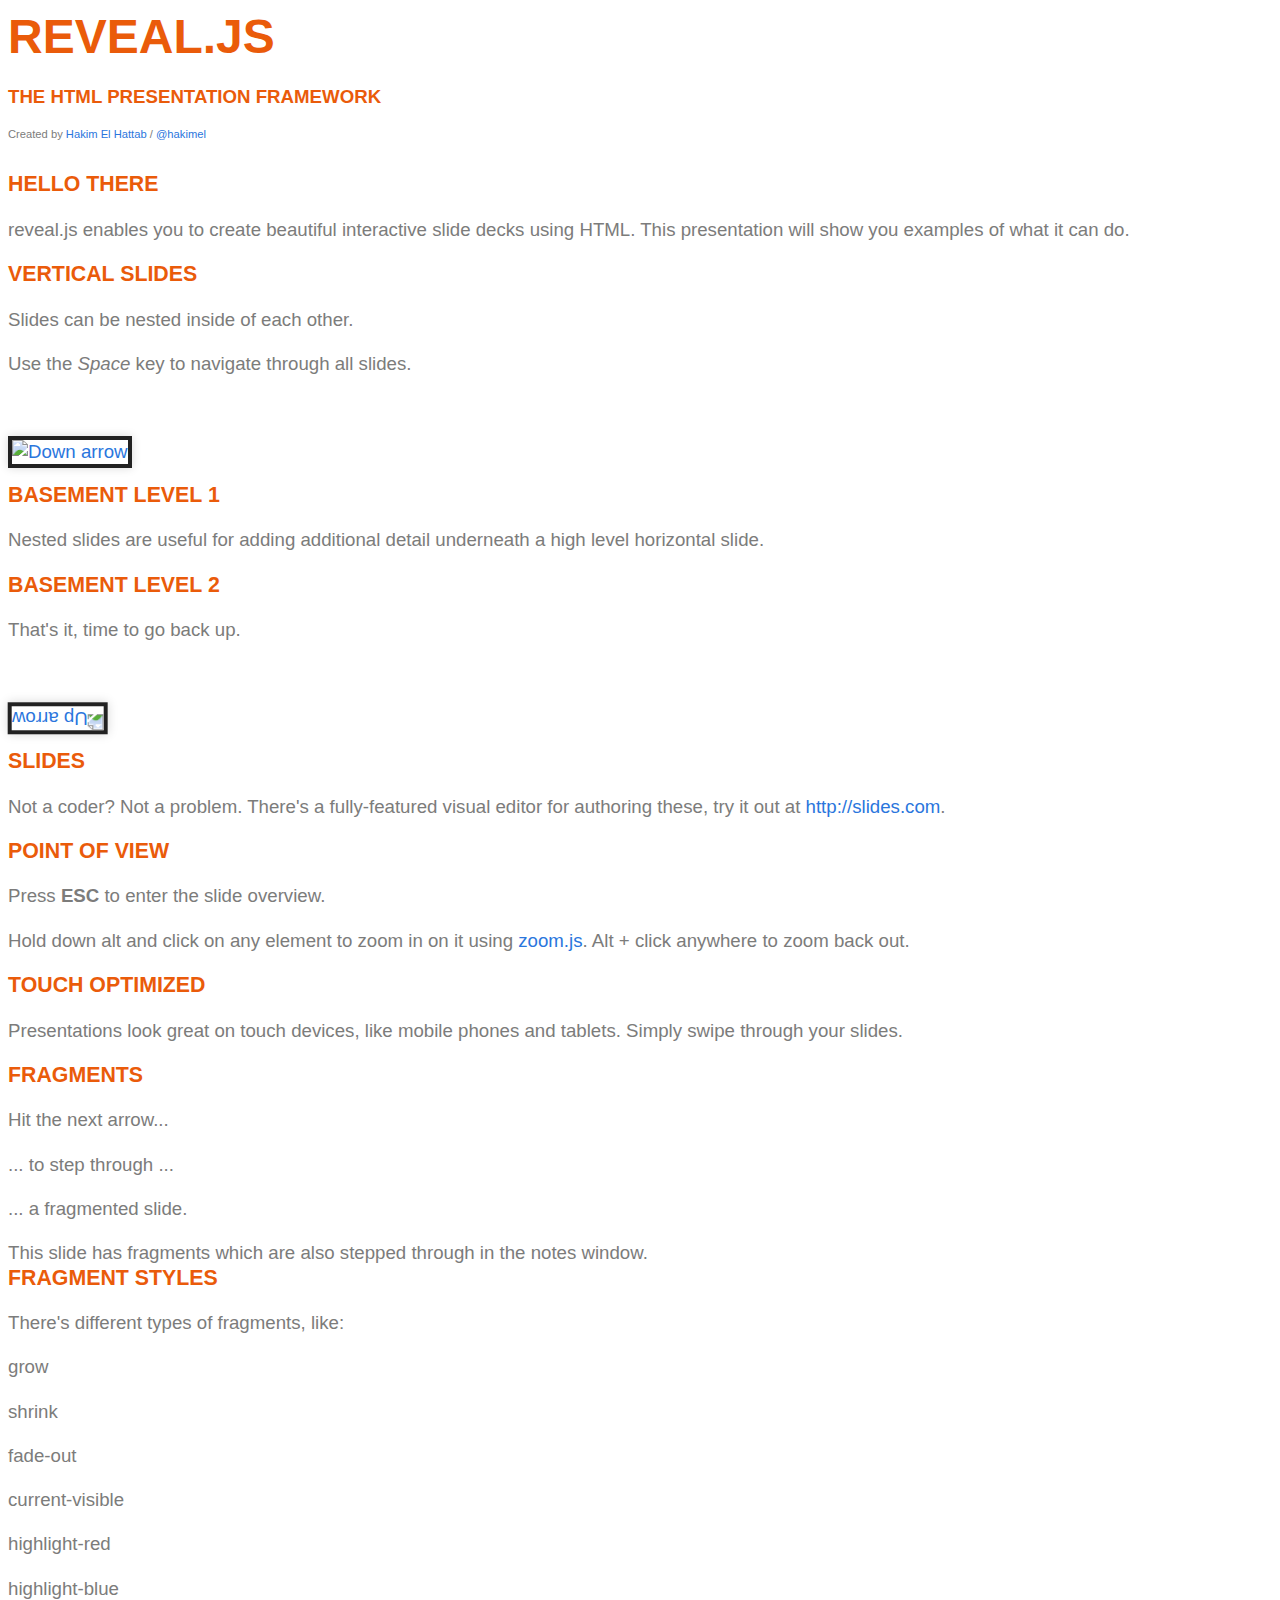
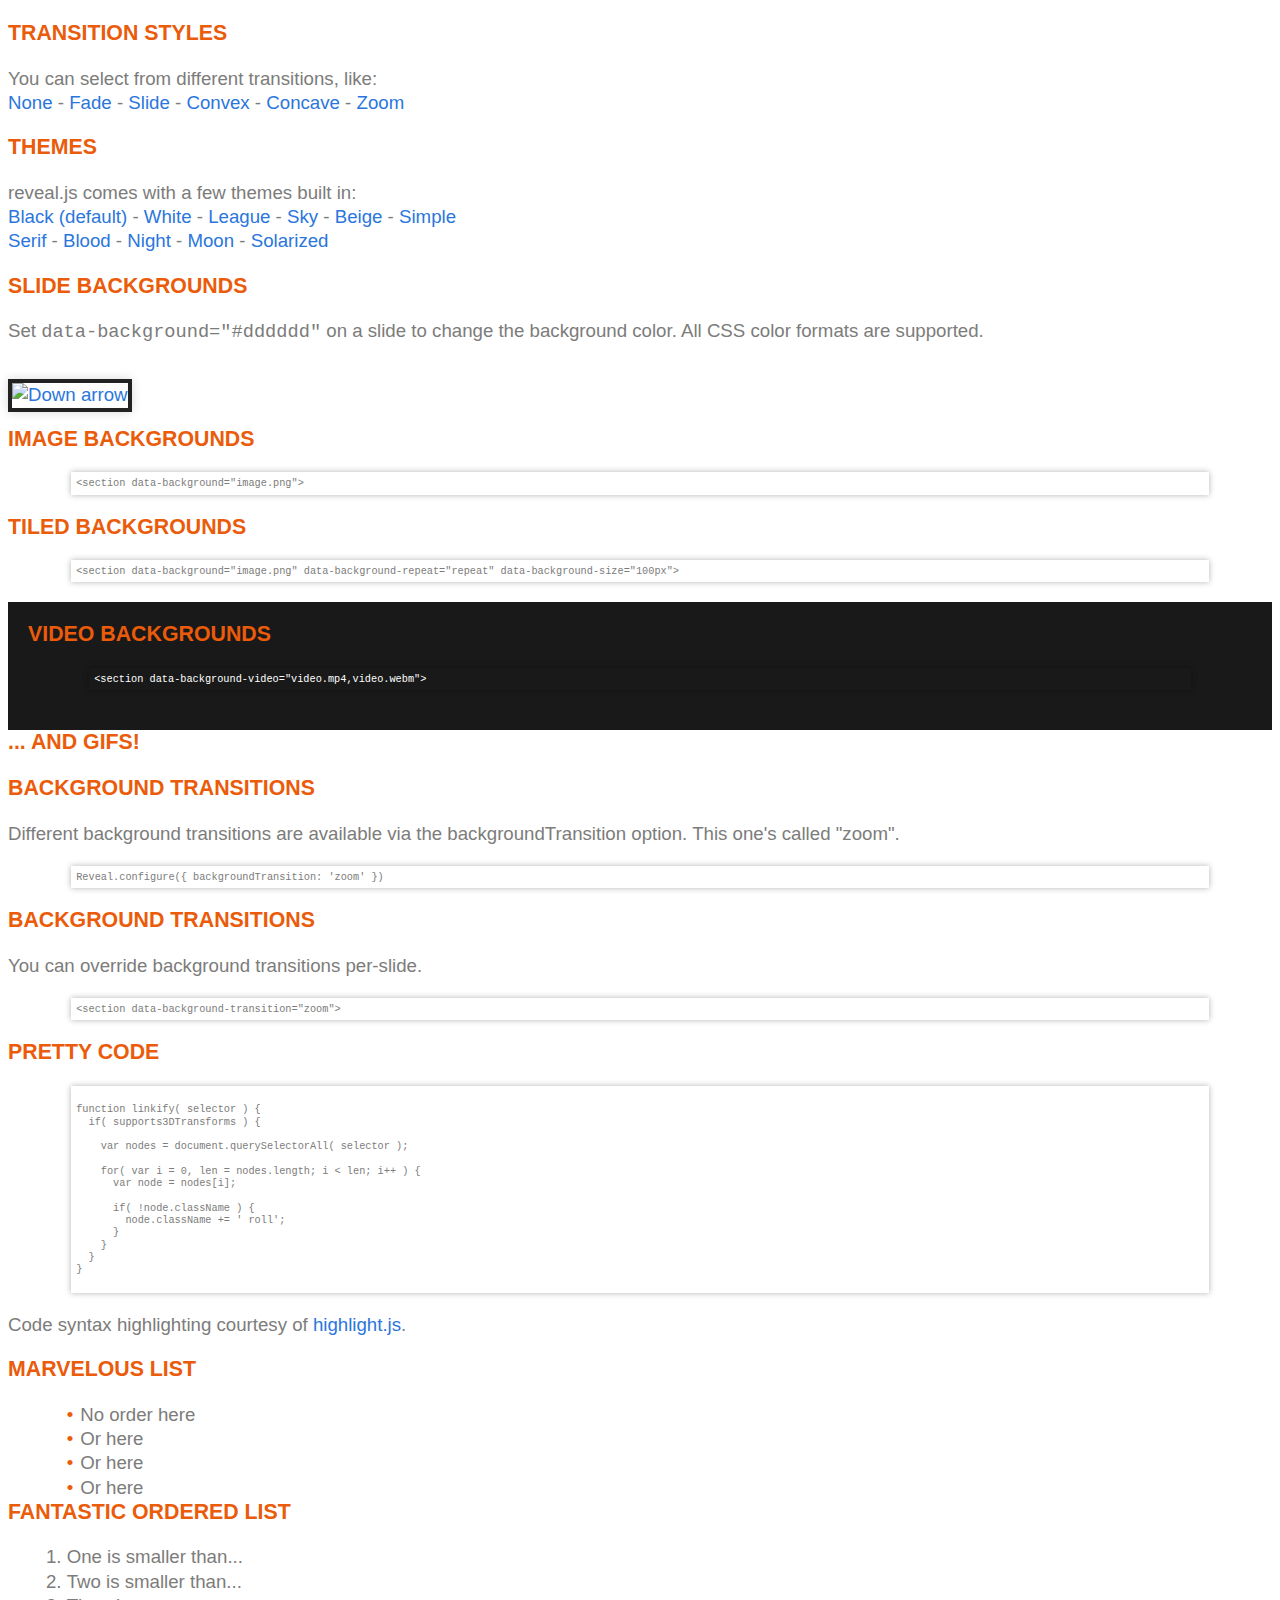
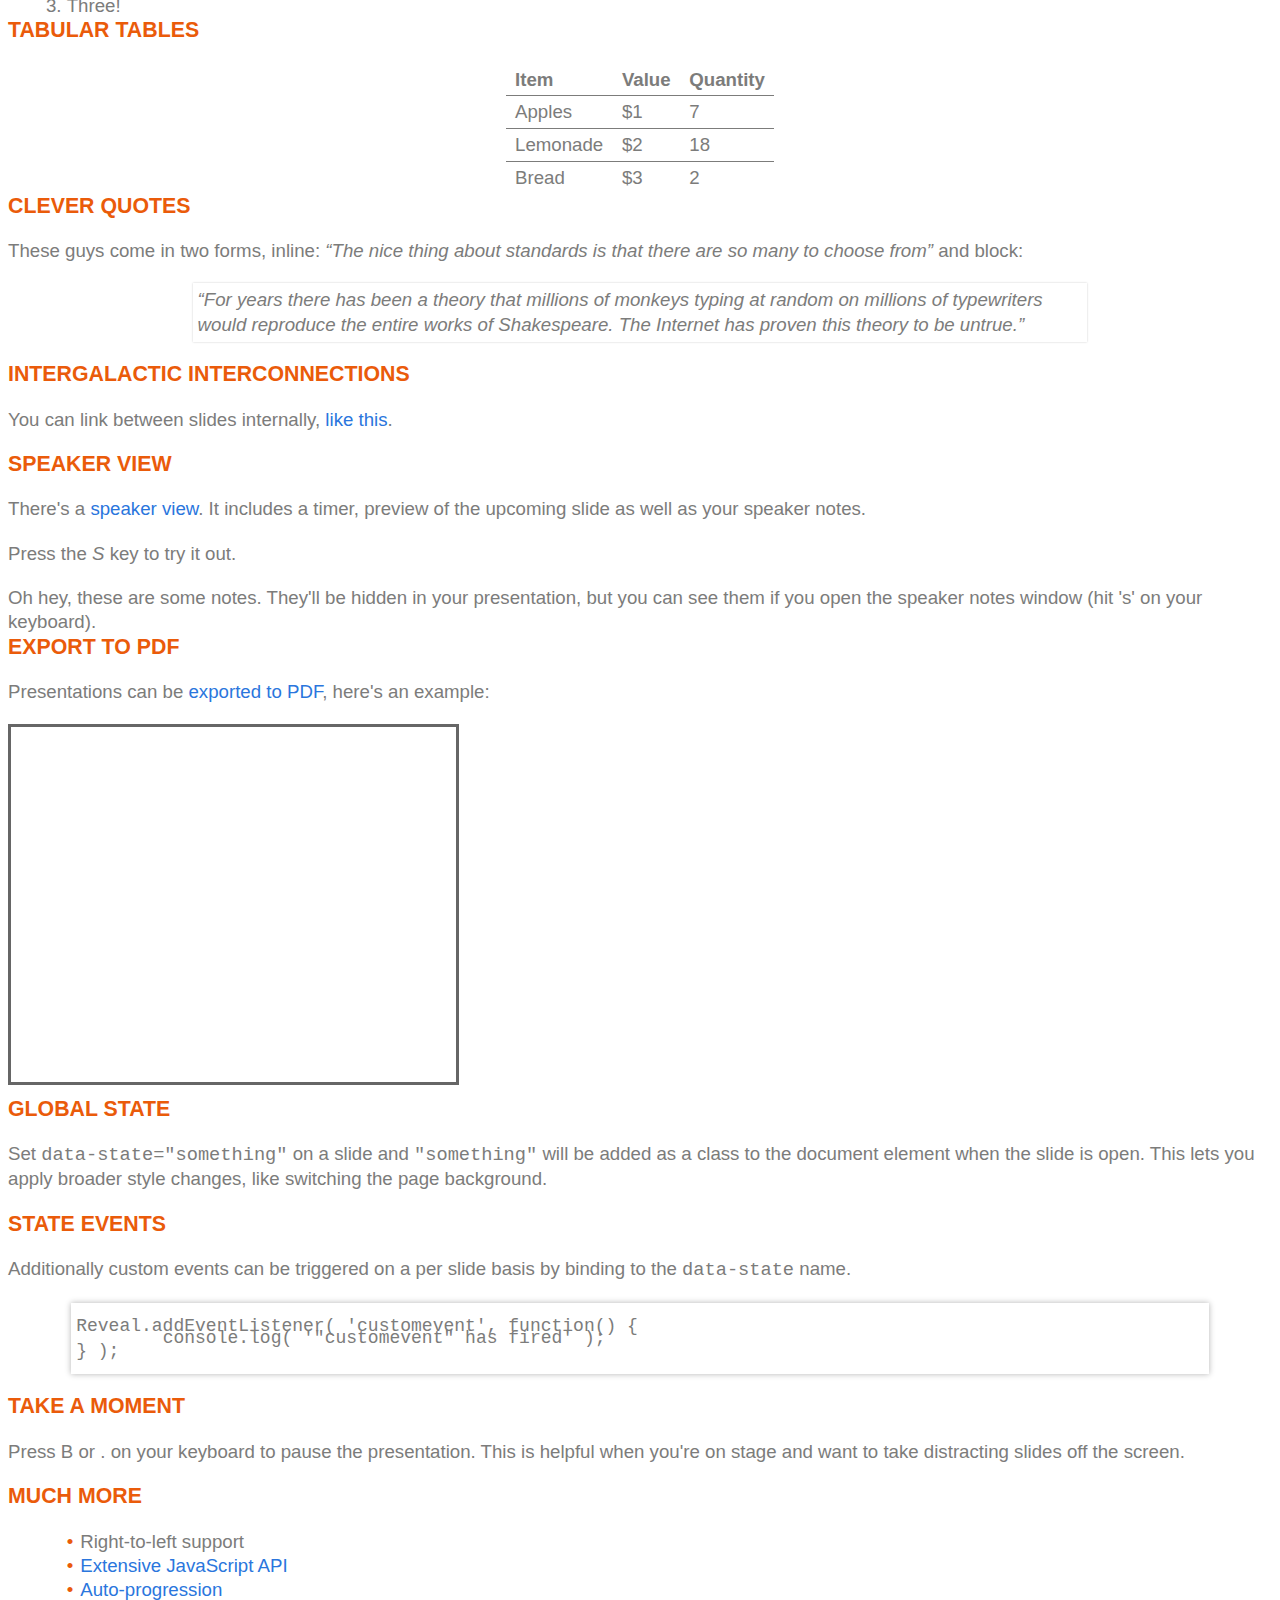
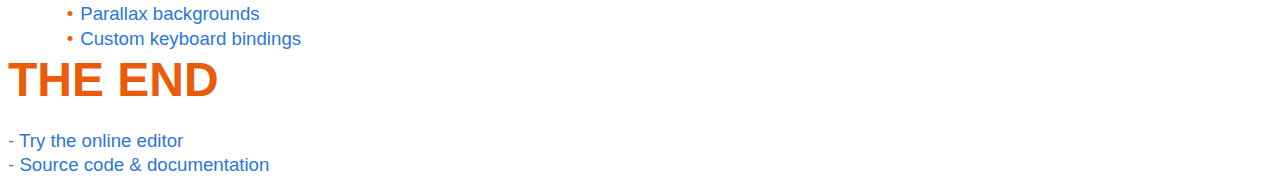
==== index.html @ 8b29eeff "Use css to define default background" ====
<!doctype html>
<html lang="en">

	<head>
		<meta charset="utf-8">

		<title>reveal.js – The HTML Presentation Framework</title>

		<meta name="description" content="A framework for easily creating beautiful presentations using HTML">
		<meta name="author" content="Hakim El Hattab">

		<meta name="apple-mobile-web-app-capable" content="yes">
		<meta name="apple-mobile-web-app-status-bar-style" content="black-translucent">

		<meta name="viewport" content="width=device-width, initial-scale=1.0, maximum-scale=1.0, user-scalable=no, minimal-ui">

		<link rel="stylesheet" href="css/reveal.css">
		<link rel="stylesheet" href="sysart.css" id="theme">

		<!-- Code syntax highlighting -->
		<link rel="stylesheet" href="lib/css/zenburn.css">

		<!-- Printing and PDF exports -->
		<script>
			var link = document.createElement( 'link' );
			link.rel = 'stylesheet';
			link.type = 'text/css';
			link.href = window.location.search.match( /print-pdf/gi ) ? 'css/print/pdf.css' : 'css/print/paper.css';
			document.getElementsByTagName( 'head' )[0].appendChild( link );
		</script>

		<!--[if lt IE 9]>
		<script src="lib/js/html5shiv.js"></script>
		<![endif]-->
	</head>

	<body>

		<div class="reveal">

			<!-- Any section element inside of this container is displayed as a slide -->
			<div class="slides">
				<section data-state="title" data-background="theme_images/front.png">
					<h1>Reveal.js</h1>
					<h3>The HTML Presentation Framework</h3>
					<p>
						<small>Created by <a href="http://hakim.se">Hakim El Hattab</a> / <a href="http://twitter.com/hakimel">@hakimel</a></small>
					</p>
				</section>

				<section>
					<h2>Hello There</h2>
					<p>
						reveal.js enables you to create beautiful interactive slide decks using HTML. This presentation will show you examples of what it can do.
					</p>
				</section>

				<!-- Example of nested vertical slides -->
				<section>
					<section>
						<h2>Vertical Slides</h2>
						<p>Slides can be nested inside of each other.</p>
						<p>Use the <em>Space</em> key to navigate through all slides.</p>
						<br>
						<a href="#" class="navigate-down">
							<img width="178" height="238" data-src="https://s3.amazonaws.com/hakim-static/reveal-js/arrow.png" alt="Down arrow">
						</a>
					</section>
					<section>
						<h2>Basement Level 1</h2>
						<p>Nested slides are useful for adding additional detail underneath a high level horizontal slide.</p>
					</section>
					<section>
						<h2>Basement Level 2</h2>
						<p>That's it, time to go back up.</p>
						<br>
						<a href="#/2">
							<img width="178" height="238" data-src="https://s3.amazonaws.com/hakim-static/reveal-js/arrow.png" alt="Up arrow" style="transform: rotate(180deg); -webkit-transform: rotate(180deg);">
						</a>
					</section>
				</section>

				<section>
					<h2>Slides</h2>
					<p>
						Not a coder? Not a problem. There's a fully-featured visual editor for authoring these, try it out at <a href="http://slides.com" target="_blank">http://slides.com</a>.
					</p>
				</section>

				<section>
					<h2>Point of View</h2>
					<p>
						Press <strong>ESC</strong> to enter the slide overview.
					</p>
					<p>
						Hold down alt and click on any element to zoom in on it using <a href="http://lab.hakim.se/zoom-js">zoom.js</a>. Alt + click anywhere to zoom back out.
					</p>
				</section>

				<section>
					<h2>Touch Optimized</h2>
					<p>
						Presentations look great on touch devices, like mobile phones and tablets. Simply swipe through your slides.
					</p>
				</section>

				<section data-markdown>
					<script type="text/template">
						## Markdown support

						Write content using inline or external Markdown.
						Instructions and more info available in the [readme](https://github.com/hakimel/reveal.js#markdown).

						```
						<section data-markdown>
						  ## Markdown support

						  Write content using inline or external Markdown.
						  Instructions and more info available in the [readme](https://github.com/hakimel/reveal.js#markdown).
						</section>
						```
					</script>
				</section>

				<section>
					<section id="fragments">
						<h2>Fragments</h2>
						<p>Hit the next arrow...</p>
						<p class="fragment">... to step through ...</p>
						<p><span class="fragment">... a</span> <span class="fragment">fragmented</span> <span class="fragment">slide.</span></p>

						<aside class="notes">
							This slide has fragments which are also stepped through in the notes window.
						</aside>
					</section>
					<section>
						<h2>Fragment Styles</h2>
						<p>There's different types of fragments, like:</p>
						<p class="fragment grow">grow</p>
						<p class="fragment shrink">shrink</p>
						<p class="fragment fade-out">fade-out</p>
						<p class="fragment current-visible">current-visible</p>
						<p class="fragment highlight-red">highlight-red</p>
						<p class="fragment highlight-blue">highlight-blue</p>
					</section>
				</section>

				<section id="transitions">
					<h2>Transition Styles</h2>
					<p>
						You can select from different transitions, like: <br>
						<a href="?transition=none#/transitions">None</a> -
						<a href="?transition=fade#/transitions">Fade</a> -
						<a href="?transition=slide#/transitions">Slide</a> -
						<a href="?transition=convex#/transitions">Convex</a> -
						<a href="?transition=concave#/transitions">Concave</a> -
						<a href="?transition=zoom#/transitions">Zoom</a>
					</p>
				</section>

				<section id="themes">
					<h2>Themes</h2>
					<p>
						reveal.js comes with a few themes built in: <br>
						<!-- Hacks to swap themes after the page has loaded. Not flexible and only intended for the reveal.js demo deck. -->
						<a href="#" onclick="document.getElementById('theme').setAttribute('href','css/theme/black.css'); return false;">Black (default)</a> -
						<a href="#" onclick="document.getElementById('theme').setAttribute('href','css/theme/white.css'); return false;">White</a> -
						<a href="#" onclick="document.getElementById('theme').setAttribute('href','css/theme/league.css'); return false;">League</a> -
						<a href="#" onclick="document.getElementById('theme').setAttribute('href','css/theme/sky.css'); return false;">Sky</a> -
						<a href="#" onclick="document.getElementById('theme').setAttribute('href','css/theme/beige.css'); return false;">Beige</a> -
						<a href="#" onclick="document.getElementById('theme').setAttribute('href','css/theme/simple.css'); return false;">Simple</a> <br>
						<a href="#" onclick="document.getElementById('theme').setAttribute('href','css/theme/serif.css'); return false;">Serif</a> -
						<a href="#" onclick="document.getElementById('theme').setAttribute('href','css/theme/blood.css'); return false;">Blood</a> -
						<a href="#" onclick="document.getElementById('theme').setAttribute('href','css/theme/night.css'); return false;">Night</a> -
						<a href="#" onclick="document.getElementById('theme').setAttribute('href','css/theme/moon.css'); return false;">Moon</a> -
						<a href="#" onclick="document.getElementById('theme').setAttribute('href','css/theme/solarized.css'); return false;">Solarized</a>
					</p>
				</section>

				<section>
					<section data-background="#dddddd">
						<h2>Slide Backgrounds</h2>
						<p>
							Set <code>data-background="#dddddd"</code> on a slide to change the background color. All CSS color formats are supported.
						</p>
						<a href="#" class="navigate-down">
							<img width="178" height="238" data-src="https://s3.amazonaws.com/hakim-static/reveal-js/arrow.png" alt="Down arrow">
						</a>
					</section>
					<section data-background="https://s3.amazonaws.com/hakim-static/reveal-js/image-placeholder.png">
						<h2>Image Backgrounds</h2>
						<pre><code class="hljs">&lt;section data-background="image.png"&gt;</code></pre>
					</section>
					<section data-background="https://s3.amazonaws.com/hakim-static/reveal-js/image-placeholder.png" data-background-repeat="repeat" data-background-size="100px">
						<h2>Tiled Backgrounds</h2>
						<pre><code class="hljs" style="word-wrap: break-word;">&lt;section data-background="image.png" data-background-repeat="repeat" data-background-size="100px"&gt;</code></pre>
					</section>
					<section data-background-video="https://s3.amazonaws.com/static.slid.es/site/homepage/v1/homepage-video-editor.mp4,https://s3.amazonaws.com/static.slid.es/site/homepage/v1/homepage-video-editor.webm" data-background-color="#000000">
						<div style="background-color: rgba(0, 0, 0, 0.9); color: #fff; padding: 20px;">
							<h2>Video Backgrounds</h2>
							<pre><code class="hljs" style="word-wrap: break-word;">&lt;section data-background-video="video.mp4,video.webm"&gt;</code></pre>
						</div>
					</section>
					<section data-background="http://i.giphy.com/90F8aUepslB84.gif">
						<h2>... and GIFs!</h2>
					</section>
				</section>

				<section data-transition="slide" data-background="#4d7e65" data-background-transition="zoom">
					<h2>Background Transitions</h2>
					<p>
						Different background transitions are available via the backgroundTransition option. This one's called "zoom".
					</p>
					<pre><code class="hljs">Reveal.configure({ backgroundTransition: 'zoom' })</code></pre>
				</section>

				<section data-transition="slide" data-background="#b5533c" data-background-transition="zoom">
					<h2>Background Transitions</h2>
					<p>
						You can override background transitions per-slide.
					</p>
					<pre><code class="hljs" style="word-wrap: break-word;">&lt;section data-background-transition="zoom"&gt;</code></pre>
				</section>

				<section>
					<h2>Pretty Code</h2>
					<pre><code class="hljs" data-trim contenteditable>
function linkify( selector ) {
  if( supports3DTransforms ) {

    var nodes = document.querySelectorAll( selector );

    for( var i = 0, len = nodes.length; i &lt; len; i++ ) {
      var node = nodes[i];

      if( !node.className ) {
        node.className += ' roll';
      }
    }
  }
}
					</code></pre>
					<p>Code syntax highlighting courtesy of <a href="http://softwaremaniacs.org/soft/highlight/en/description/">highlight.js</a>.</p>
				</section>

				<section>
					<h2>Marvelous List</h2>
					<ul>
						<li>No order here</li>
						<li>Or here</li>
						<li>Or here</li>
						<li>Or here</li>
					</ul>
				</section>

				<section>
					<h2>Fantastic Ordered List</h2>
					<ol>
						<li>One is smaller than...</li>
						<li>Two is smaller than...</li>
						<li>Three!</li>
					</ol>
				</section>

				<section>
					<h2>Tabular Tables</h2>
					<table>
						<thead>
							<tr>
								<th>Item</th>
								<th>Value</th>
								<th>Quantity</th>
							</tr>
						</thead>
						<tbody>
							<tr>
								<td>Apples</td>
								<td>$1</td>
								<td>7</td>
							</tr>
							<tr>
								<td>Lemonade</td>
								<td>$2</td>
								<td>18</td>
							</tr>
							<tr>
								<td>Bread</td>
								<td>$3</td>
								<td>2</td>
							</tr>
						</tbody>
					</table>
				</section>

				<section>
					<h2>Clever Quotes</h2>
					<p>
						These guys come in two forms, inline: <q cite="http://searchservervirtualization.techtarget.com/definition/Our-Favorite-Technology-Quotations">
						&ldquo;The nice thing about standards is that there are so many to choose from&rdquo;</q> and block:
					</p>
					<blockquote cite="http://searchservervirtualization.techtarget.com/definition/Our-Favorite-Technology-Quotations">
						&ldquo;For years there has been a theory that millions of monkeys typing at random on millions of typewriters would
						reproduce the entire works of Shakespeare. The Internet has proven this theory to be untrue.&rdquo;
					</blockquote>
				</section>

				<section>
					<h2>Intergalactic Interconnections</h2>
					<p>
						You can link between slides internally,
						<a href="#/2/3">like this</a>.
					</p>
				</section>

				<section>
					<h2>Speaker View</h2>
					<p>There's a <a href="https://github.com/hakimel/reveal.js#speaker-notes">speaker view</a>. It includes a timer, preview of the upcoming slide as well as your speaker notes.</p>
					<p>Press the <em>S</em> key to try it out.</p>

					<aside class="notes">
						Oh hey, these are some notes. They'll be hidden in your presentation, but you can see them if you open the speaker notes window (hit 's' on your keyboard).
					</aside>
				</section>

				<section>
					<h2>Export to PDF</h2>
					<p>Presentations can be <a href="https://github.com/hakimel/reveal.js#pdf-export">exported to PDF</a>, here's an example:</p>
					<iframe src="https://www.slideshare.net/slideshow/embed_code/42840540" width="445" height="355" frameborder="0" marginwidth="0" marginheight="0" scrolling="no" style="border:3px solid #666; margin-bottom:5px; max-width: 100%;" allowfullscreen> </iframe>
				</section>

				<section>
					<h2>Global State</h2>
					<p>
						Set <code>data-state="something"</code> on a slide and <code>"something"</code>
						will be added as a class to the document element when the slide is open. This lets you
						apply broader style changes, like switching the page background.
					</p>
				</section>

				<section data-state="customevent">
					<h2>State Events</h2>
					<p>
						Additionally custom events can be triggered on a per slide basis by binding to the <code>data-state</code> name.
					</p>
					<pre><code class="javascript" data-trim contenteditable style="font-size: 18px;">
Reveal.addEventListener( 'customevent', function() {
	console.log( '"customevent" has fired' );
} );
					</code></pre>
				</section>

				<section>
					<h2>Take a Moment</h2>
					<p>
						Press B or . on your keyboard to pause the presentation. This is helpful when you're on stage and want to take distracting slides off the screen.
					</p>
				</section>

				<section>
					<h2>Much more</h2>
					<ul>
						<li>Right-to-left support</li>
						<li><a href="https://github.com/hakimel/reveal.js#api">Extensive JavaScript API</a></li>
						<li><a href="https://github.com/hakimel/reveal.js#auto-sliding">Auto-progression</a></li>
						<li><a href="https://github.com/hakimel/reveal.js#parallax-background">Parallax backgrounds</a></li>
						<li><a href="https://github.com/hakimel/reveal.js#keyboard-bindings">Custom keyboard bindings</a></li>
					</ul>
				</section>

				<section style="text-align: left;">
					<h1>THE END</h1>
					<p>
						- <a href="http://slides.com">Try the online editor</a> <br>
						- <a href="https://github.com/hakimel/reveal.js">Source code &amp; documentation</a>
					</p>
				</section>

			</div>

		</div>

		<script src="lib/js/head.min.js"></script>
		<script src="js/reveal.js"></script>

		<script>

			// Full list of configuration options available at:
			// https://github.com/hakimel/reveal.js#configuration
			Reveal.initialize({
				controls: true,
				progress: true,
				history: true,
				center: true,

				transition: 'slide', // none/fade/slide/convex/concave/zoom

				// Optional reveal.js plugins
				dependencies: [
					{ src: 'lib/js/classList.js', condition: function() { return !document.body.classList; } },
					{ src: 'plugin/markdown/marked.js', condition: function() { return !!document.querySelector( '[data-markdown]' ); } },
					{ src: 'plugin/markdown/markdown.js', condition: function() { return !!document.querySelector( '[data-markdown]' ); } },
					{ src: 'plugin/highlight/highlight.js', async: true, callback: function() { hljs.initHighlightingOnLoad(); } },
					{ src: 'plugin/zoom-js/zoom.js', async: true },
					{ src: 'plugin/notes/notes.js', async: true }
				]
			});

		</script>

    <div id="sysart" style="background-image: url('theme_images/sysart.png');
                          background-repeat: no-repeat;
                          position: absolute;
                          bottom: 20px;
                          right: 120px;
                          height: 60px;
                          width: 255px;"></div>

	</body>
</html>
---- sysart.css ----
/**
 *  * White theme for reveal.js. This is the opposite of the 'black' theme.
 *   *
 *    * By Hakim El Hattab, http://hakim.se
 *     */
@import url(../../lib/font/source-sans-pro/source-sans-pro.css);
section.has-dark-background, section.has-dark-background h1, section.has-dark-background h2, section.has-dark-background h3, section.has-dark-background h4, section.has-dark-background h5, section.has-dark-background h6 {
  color: #fff; }

/*********************************************
 *  * GLOBAL STYLES
 *   *********************************************/
body {
  background-image: url('theme_images/corner.png');
  background-repeat: no-repeat;
  background-color: #fff; }

.reveal {
  font-family: "Trebuchet MS", Helvetica, sans-serif;
  font-size: 14pt;
  font-weight: normal;
  color: #7c7c7b;
  position: initial;
 }

::selection {
  color: #fff;
  background: #98bdef;
  text-shadow: none; }

.reveal .slides > section,
.reveal .slides > section > section {
  line-height: 1.3;
  font-weight: inherit; }

/*********************************************
 *  * HEADERS
 *   *********************************************/
.reveal h1,
.reveal h2,
.reveal h3,
.reveal h4,
.reveal h5,
.reveal h6 {
  margin: 0 0 20px 0;
  color: #ea5b0a;
  font-family: "Campton Bold ", "Trebuchet MS Bold", sans-serif;
  font-weight: 600;
  line-height: 1.2;
  letter-spacing: normal;
  text-transform: uppercase;
  text-shadow: none;
  word-wrap: break-word; }

.reveal h1 {
  font-size: 36pt; }

.reveal h2 {
  font-size: 16pt; }

.reveal h3 {
  font-size: 14pt; }

.reveal h4 {
  font-size: 14pt; }

.reveal h1 {
  text-shadow: none; }

/*********************************************
 *  * OTHER
 *   *********************************************/
.reveal p {
  margin: 20px 0;
  line-height: 1.3; }

/* Ensure certain elements are never larger than the slide itself */
.reveal img,
.reveal video,
.reveal iframe {
  max-width: 95%;
  max-height: 95%; }

.reveal strong,
.reveal b {
  font-weight: bold; }

.reveal em {
  font-style: italic; }

.reveal ol,
.reveal dl,
.reveal ul {
  display: inline-block;
  text-align: left;
  margin: 0 0 0 1em; }

.reveal ol {
  list-style-type: decimal; }

.reveal ul {
  list-style-type: none; }

.reveal ul li:before {
    content: "\002022";
    color: #ea5b0a;
    padding-right:7px;
}

.reveal ul ul {
  list-style-type: none; }

.reveal ul ul ul {
  list-style-type: none; }

.reveal ul ul,
.reveal ul ol,
.reveal ol ol,
.reveal ol ul {
  display: block;
  margin-left: 40px; }

.reveal dt {
  font-weight: bold; }

.reveal dd {
  margin-left: 40px; }

.reveal q,
.reveal blockquote {
  quotes: none; }

.reveal blockquote {
  display: block;
  position: relative;
  width: 70%;
  margin: 20px auto;
  padding: 5px;
  font-style: italic;
  background: rgba(255, 255, 255, 0.05);
  box-shadow: 0px 0px 2px rgba(0, 0, 0, 0.2); }

.reveal blockquote p:first-child,
.reveal blockquote p:last-child {
  display: inline-block; }

.reveal q {
  font-style: italic; }

.reveal pre {
  display: block;
  position: relative;
  width: 90%;
  margin: 20px auto;
  text-align: left;
  font-size: 0.55em;
  font-family: monospace;
  line-height: 1.2em;
  word-wrap: break-word;
  box-shadow: 0px 0px 6px rgba(0, 0, 0, 0.3); }

.reveal code {
  font-family: monospace; }

.reveal pre code {
  display: block;
  padding: 5px;
  overflow: auto;
  max-height: 400px;
  word-wrap: normal; }

.reveal table {
  margin: auto;
  border-collapse: collapse;
  border-spacing: 0; }

.reveal table th {
  font-weight: bold; }

.reveal table th,
.reveal table td {
  text-align: left;
  padding: 0.2em 0.5em 0.2em 0.5em;
  border-bottom: 1px solid; }

.reveal table th[align="center"],
.reveal table td[align="center"] {
  text-align: center; }

.reveal table th[align="right"],
.reveal table td[align="right"] {
  text-align: right; }

.reveal table tr:last-child td {
  border-bottom: none; }

.reveal sup {
  vertical-align: super; }

.reveal sub {
  vertical-align: sub; }

.reveal small {
  display: inline-block;
  font-size: 0.6em;
  line-height: 1.2em;
  vertical-align: top; }

.reveal small * {
  vertical-align: top; }

/*********************************************
 *  * LINKS
 *   *********************************************/
.reveal a {
  color: #2a76dd;
  text-decoration: none;
  -webkit-transition: color 0.15s ease;
  -moz-transition: color 0.15s ease;
  transition: color 0.15s ease; }

.reveal a:hover {
  color: #6ca0e8;
  text-shadow: none;
  border: none; }

.reveal .roll span:after {
  color: #fff;
  background: #1a53a1; }

/*********************************************
 *  * IMAGES
 *   *********************************************/
.reveal section img {
  margin: 15px 0px;
  background: rgba(255, 255, 255, 0.12);
  border: 4px solid #222;
  box-shadow: 0 0 10px rgba(0, 0, 0, 0.15); }

.reveal section img.plain {
  border: 0;
  box-shadow: none; }

.reveal a img {
  -webkit-transition: all 0.15s linear;
  -moz-transition: all 0.15s linear;
  transition: all 0.15s linear; }

.reveal a:hover img {
  background: rgba(255, 255, 255, 0.2);
  border-color: #2a76dd;
  box-shadow: 0 0 20px rgba(0, 0, 0, 0.55); }

/*********************************************
 *  * NAVIGATION CONTROLS
 *   *********************************************/
.reveal .controls .navigate-left,
.reveal .controls .navigate-left.enabled {
  border-right-color: #2a76dd; }

.reveal .controls .navigate-right,
.reveal .controls .navigate-right.enabled {
  border-left-color: #2a76dd; }

.reveal .controls .navigate-up,
.reveal .controls .navigate-up.enabled {
  border-bottom-color: #2a76dd; }

.reveal .controls .navigate-down,
.reveal .controls .navigate-down.enabled {
  border-top-color: #2a76dd; }

.reveal .controls .navigate-left.enabled:hover {
  border-right-color: #6ca0e8; }

.reveal .controls .navigate-right.enabled:hover {
  border-left-color: #6ca0e8; }

.reveal .controls .navigate-up.enabled:hover {
  border-bottom-color: #6ca0e8; }

.reveal .controls .navigate-down.enabled:hover {
  border-top-color: #6ca0e8; }

/*********************************************
 *  * PROGRESS BAR
 *   *********************************************/
.reveal .progress {
  background: rgba(0, 0, 0, 0.2); }

.reveal .progress span {
  background: #2a76dd;
  -webkit-transition: width 800ms cubic-bezier(0.26, 0.86, 0.44, 0.985);
  -moz-transition: width 800ms cubic-bezier(0.26, 0.86, 0.44, 0.985);
  transition: width 800ms cubic-bezier(0.26, 0.86, 0.44, 0.985); }

  html.title h1 {
    font-size: 68pt;
    color: white;
  }
  html.title h2 {
    font-size: 52pt;
    color: white;
  }
  html.title h3 {
    font-size: 40pt;
    color: white;
  }
  html.title p {
    color: white;
  }
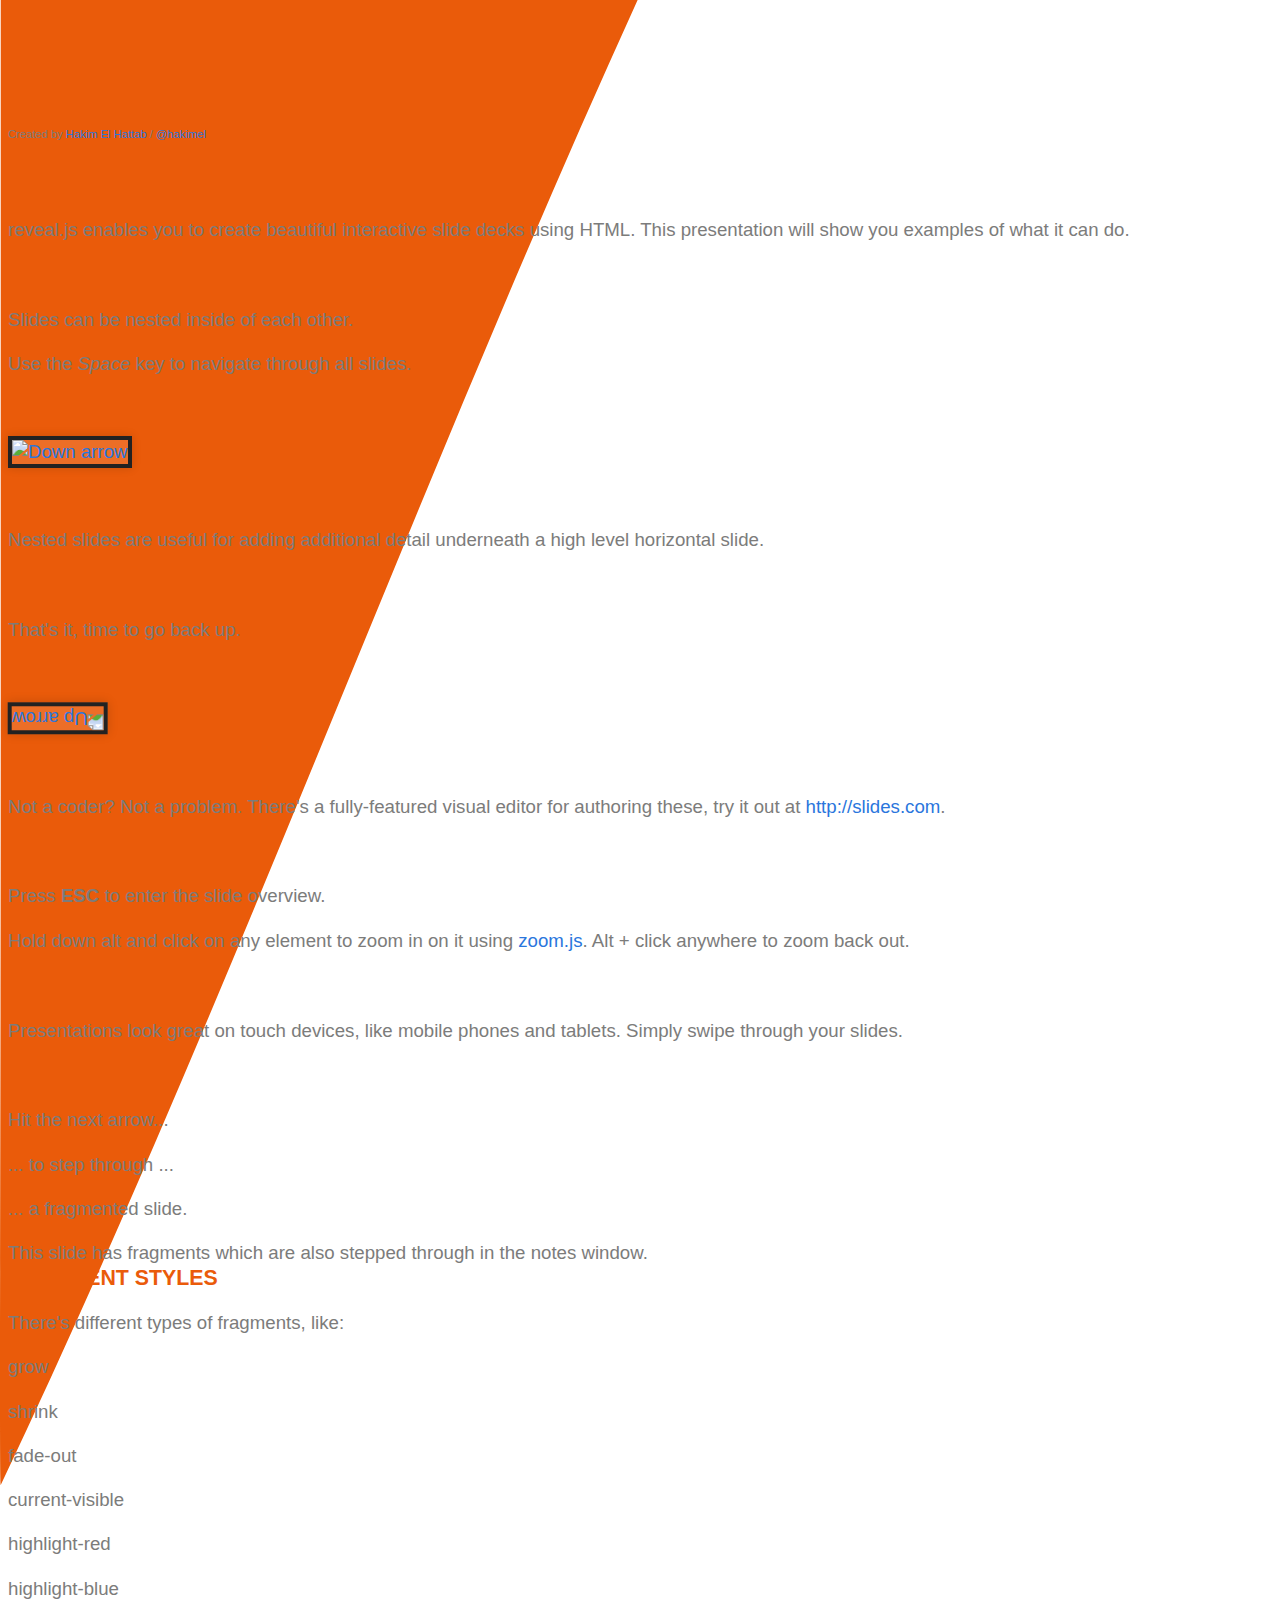
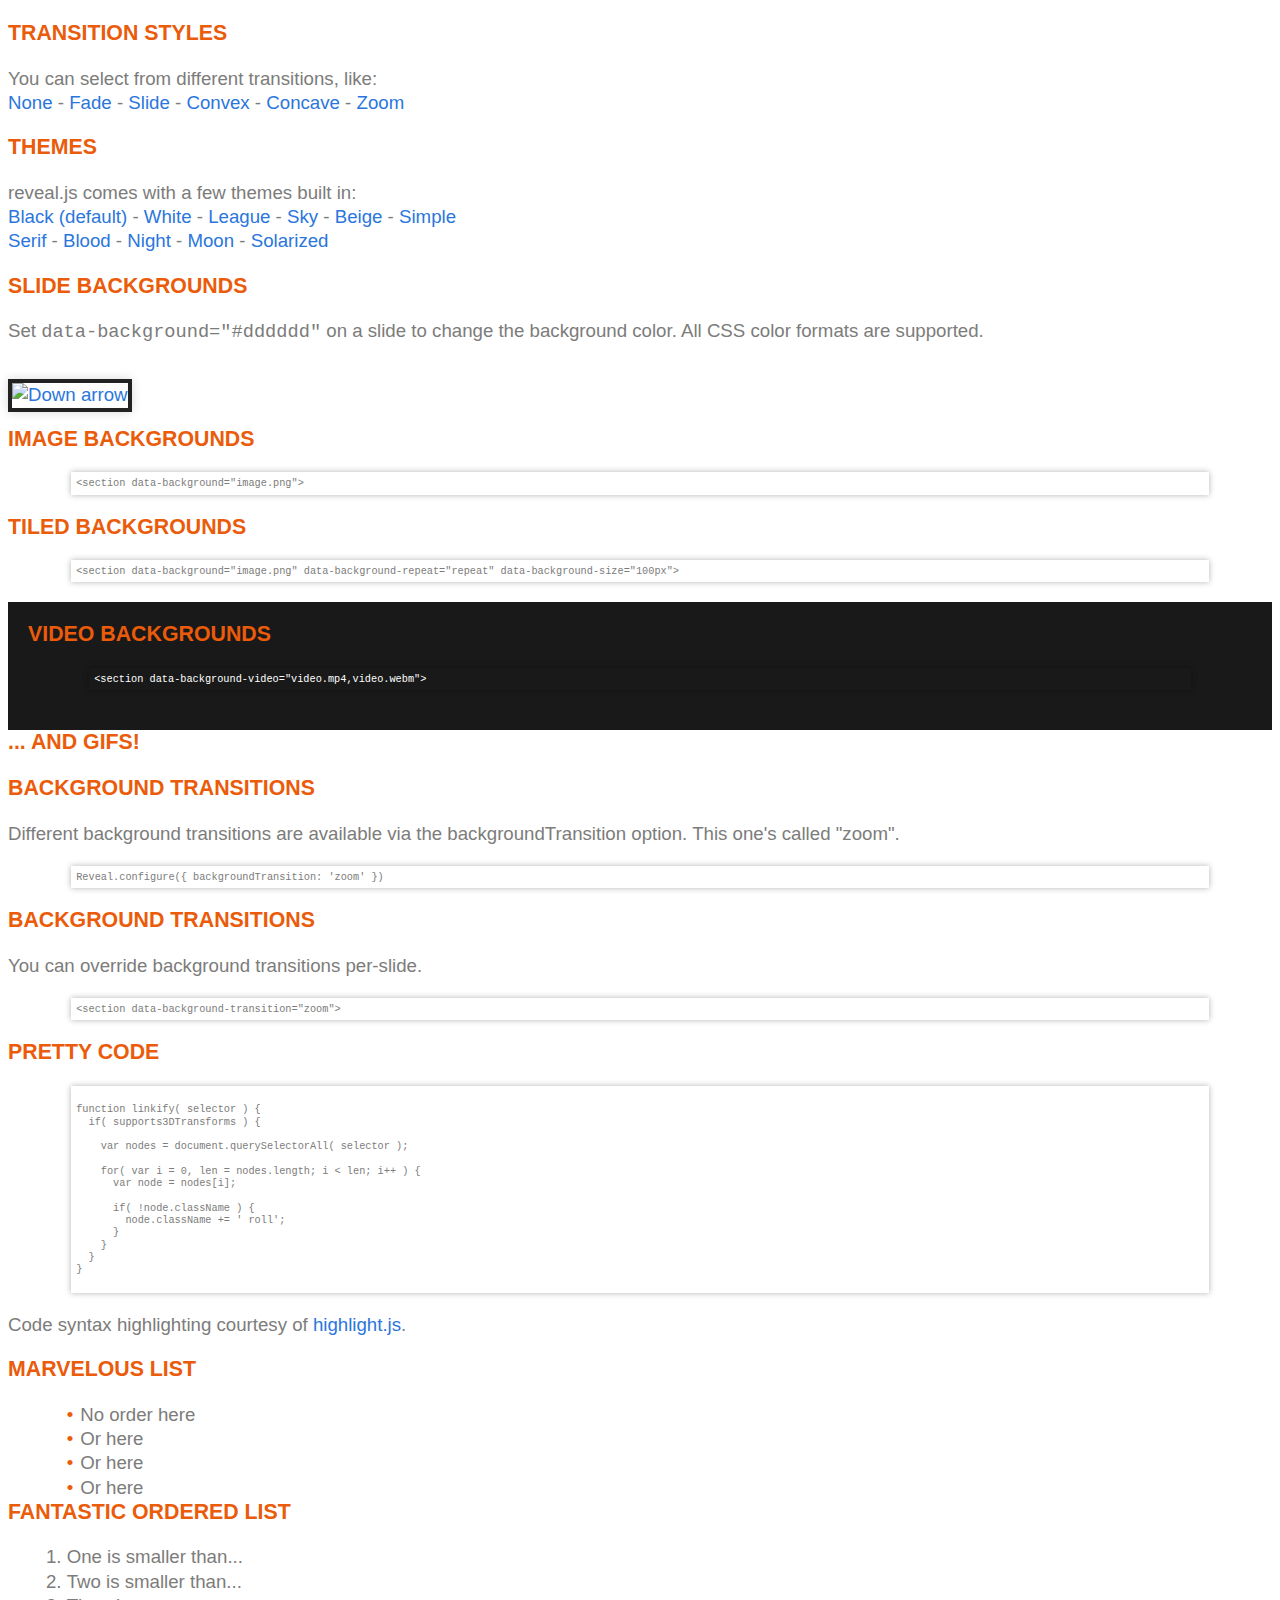
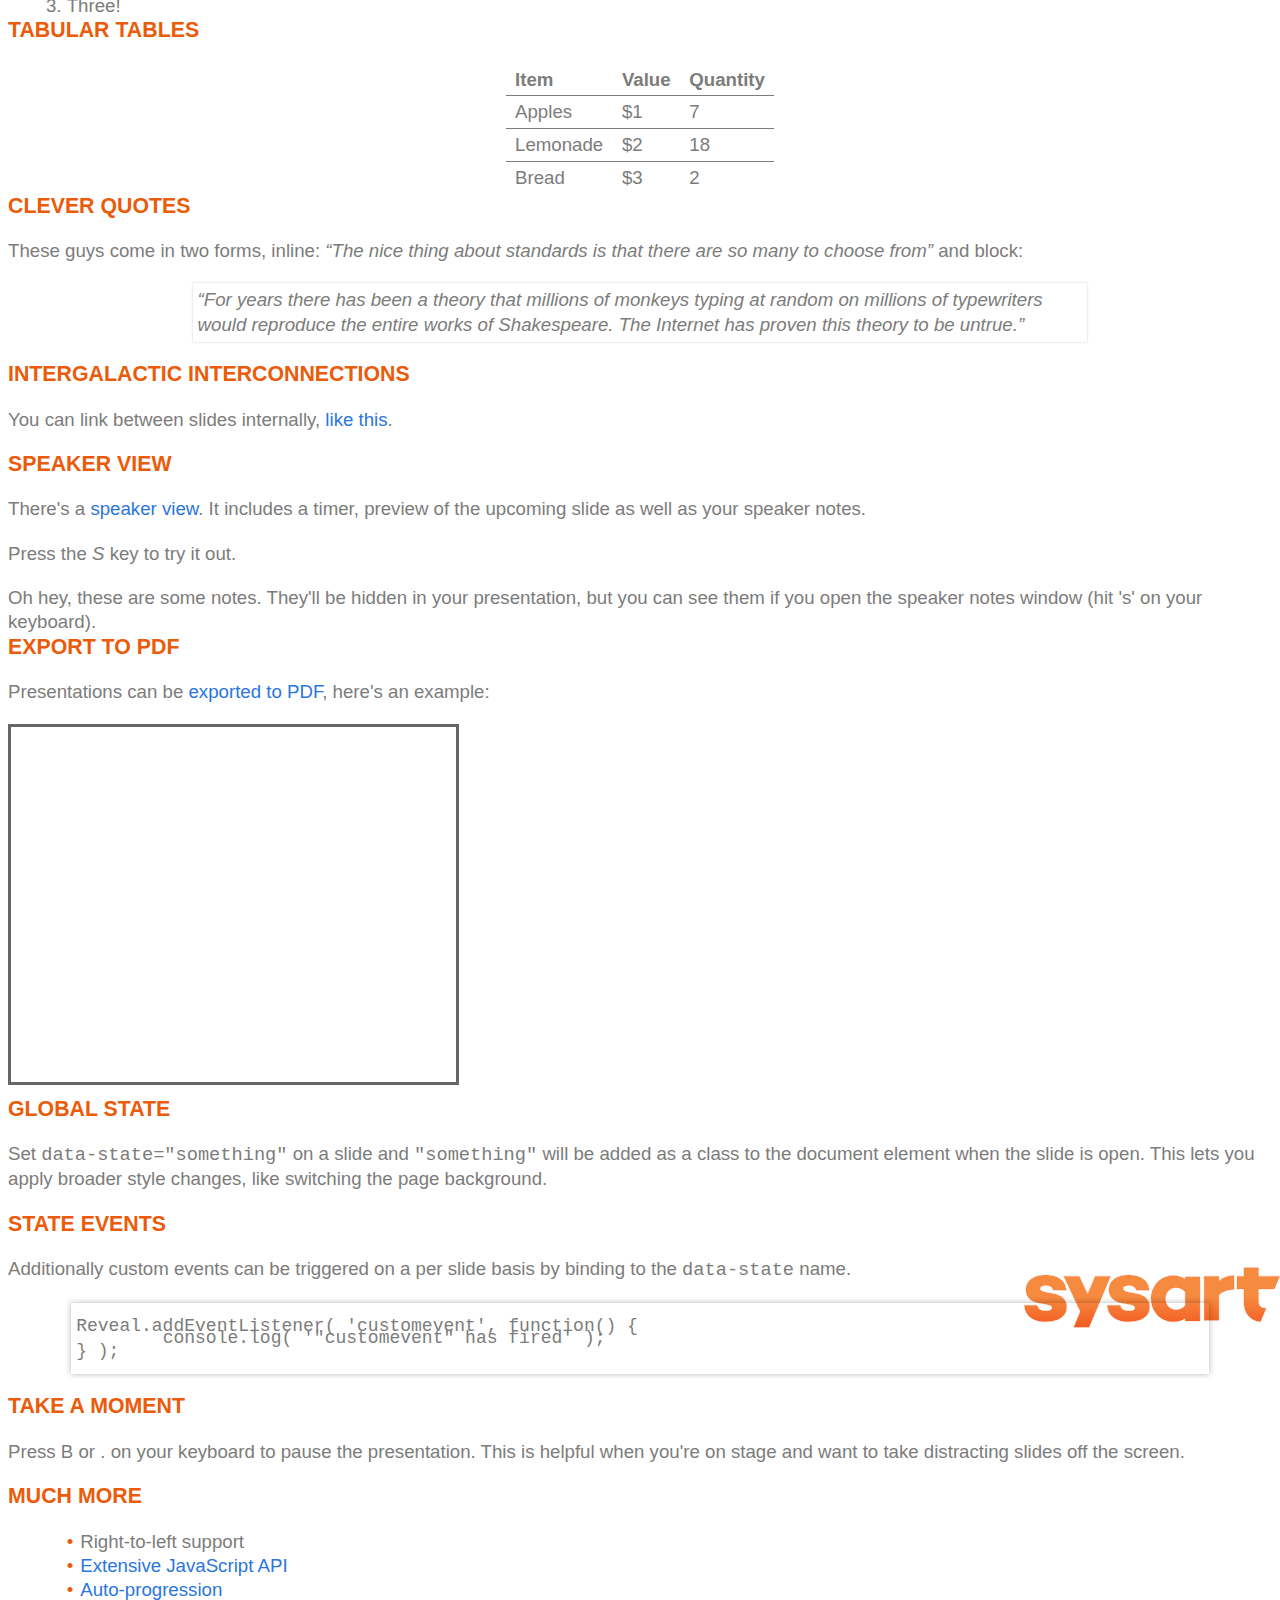
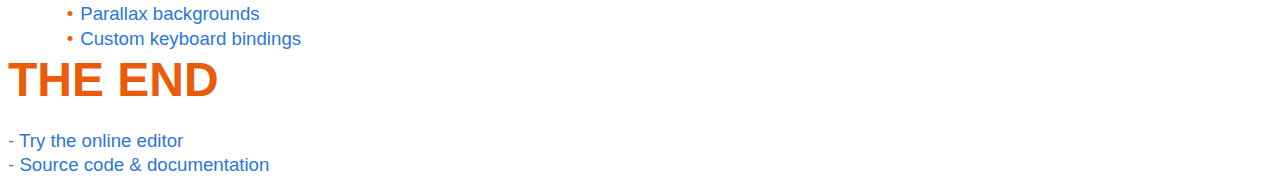
==== commit 751af000: "Merge background changes" ====
--- a/index.html
+++ b/index.html
@@ -40,7 +40,7 @@
 
 			<!-- Any section element inside of this container is displayed as a slide -->
 			<div class="slides">
-				<section data-state="title" data-background="theme_images/front.png">
+				<section data-state="title">
 					<h1>Reveal.js</h1>
 					<h3>The HTML Presentation Framework</h3>
 					<p>
@@ -407,13 +407,5 @@
 
 		</script>
 
-    <div id="sysart" style="background-image: url('theme_images/sysart.png');
-                          background-repeat: no-repeat;
-                          position: absolute;
-                          bottom: 20px;
-                          right: 120px;
-                          height: 60px;
-                          width: 255px;"></div>
-
 	</body>
 </html>
--- a/sysart.css
+++ b/sysart.css
@@ -7,13 +7,25 @@
 section.has-dark-background, section.has-dark-background h1, section.has-dark-background h2, section.has-dark-background h3, section.has-dark-background h4, section.has-dark-background h5, section.has-dark-background h6 {
   color: #fff; }
 
+html.title body {
+  background:url("theme_images/front.svg"), url('theme_images/sysart.svg');
+  background-repeat: no-repeat;
+  background-position: top left, bottom right;
+  background-size: 100% auto, 20% 20%;
+}
+
+.reveal .controls {
+  right: initial;
+}
 /*********************************************
  *  * GLOBAL STYLES
  *   *********************************************/
 body {
-  background-image: url('theme_images/corner.png');
+  background-image: url('theme_images/corner.svg'), url('theme_images/sysart.svg');
   background-repeat: no-repeat;
-  background-color: #fff; }
+  background-position: top left, bottom right;
+  background-size: auto 30%, 20% 20%;
+  }
 
 .reveal {
   font-family: "Trebuchet MS", Helvetica, sans-serif;
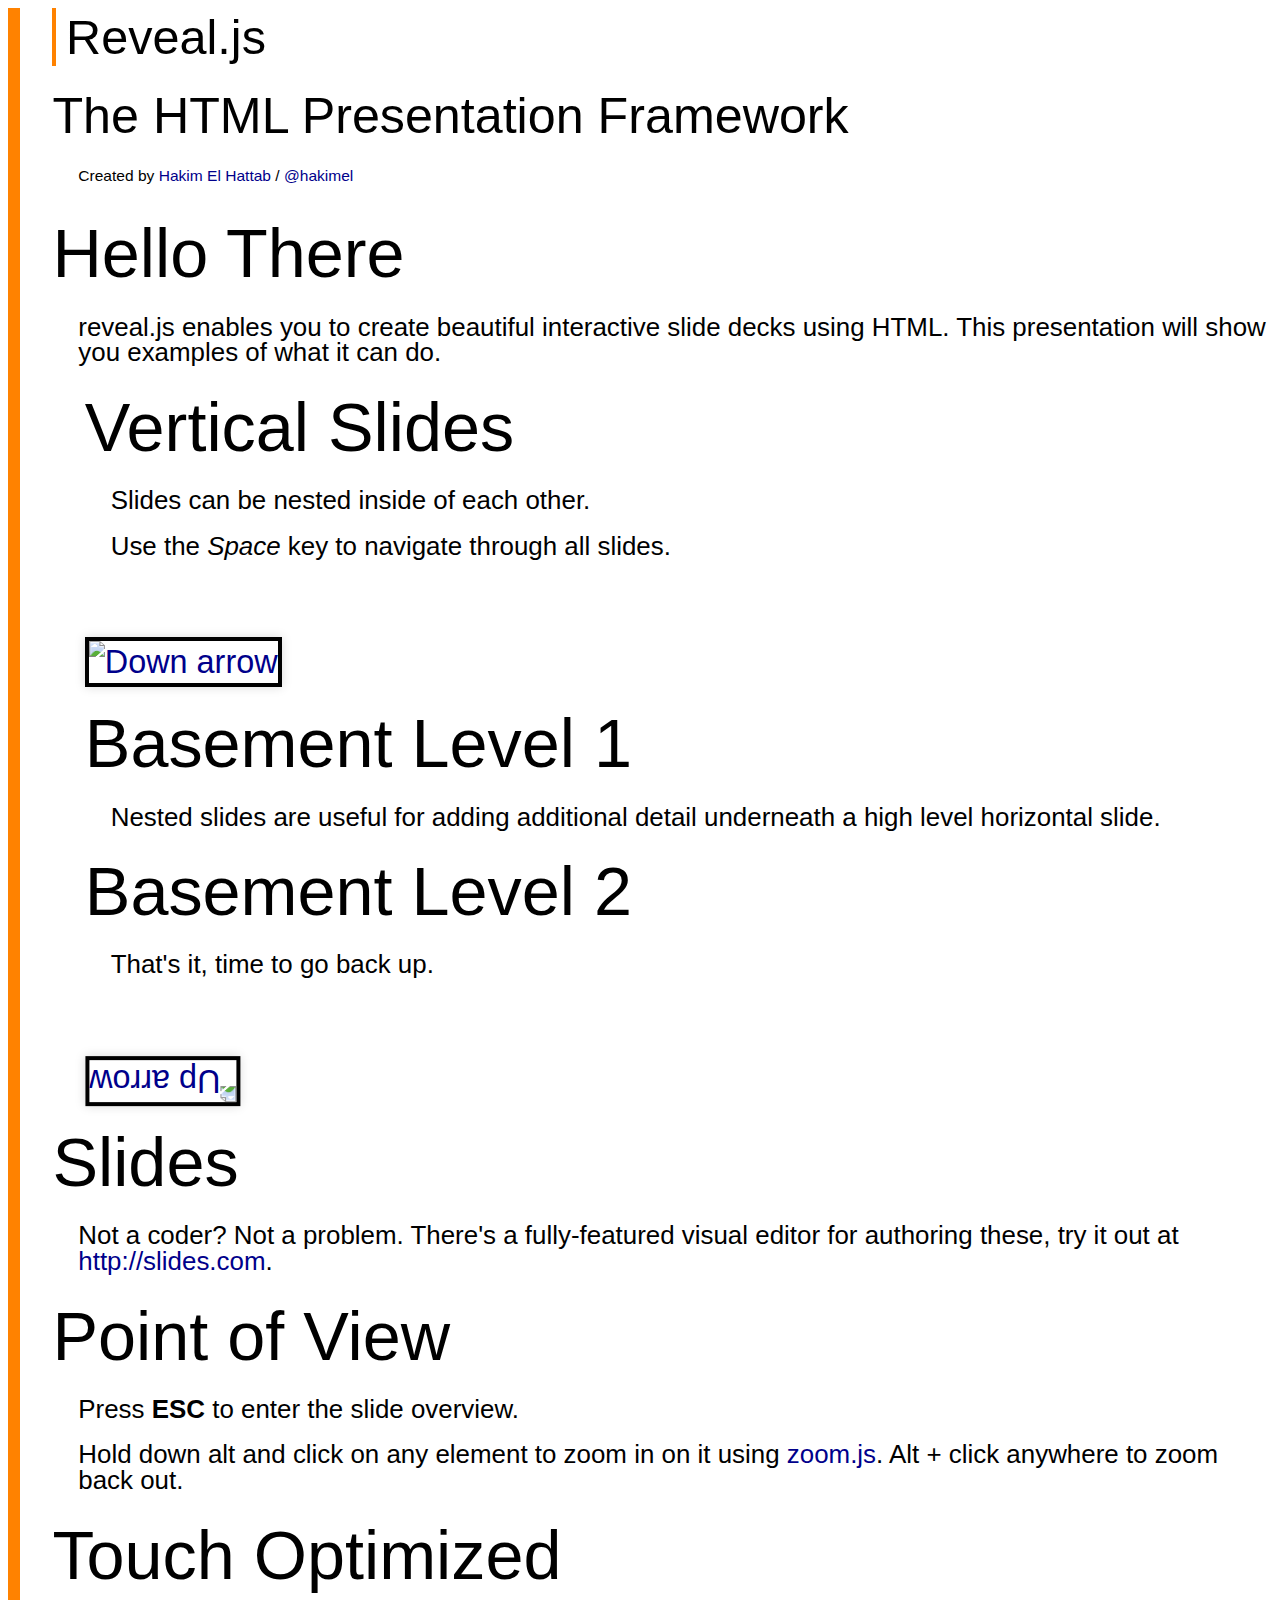
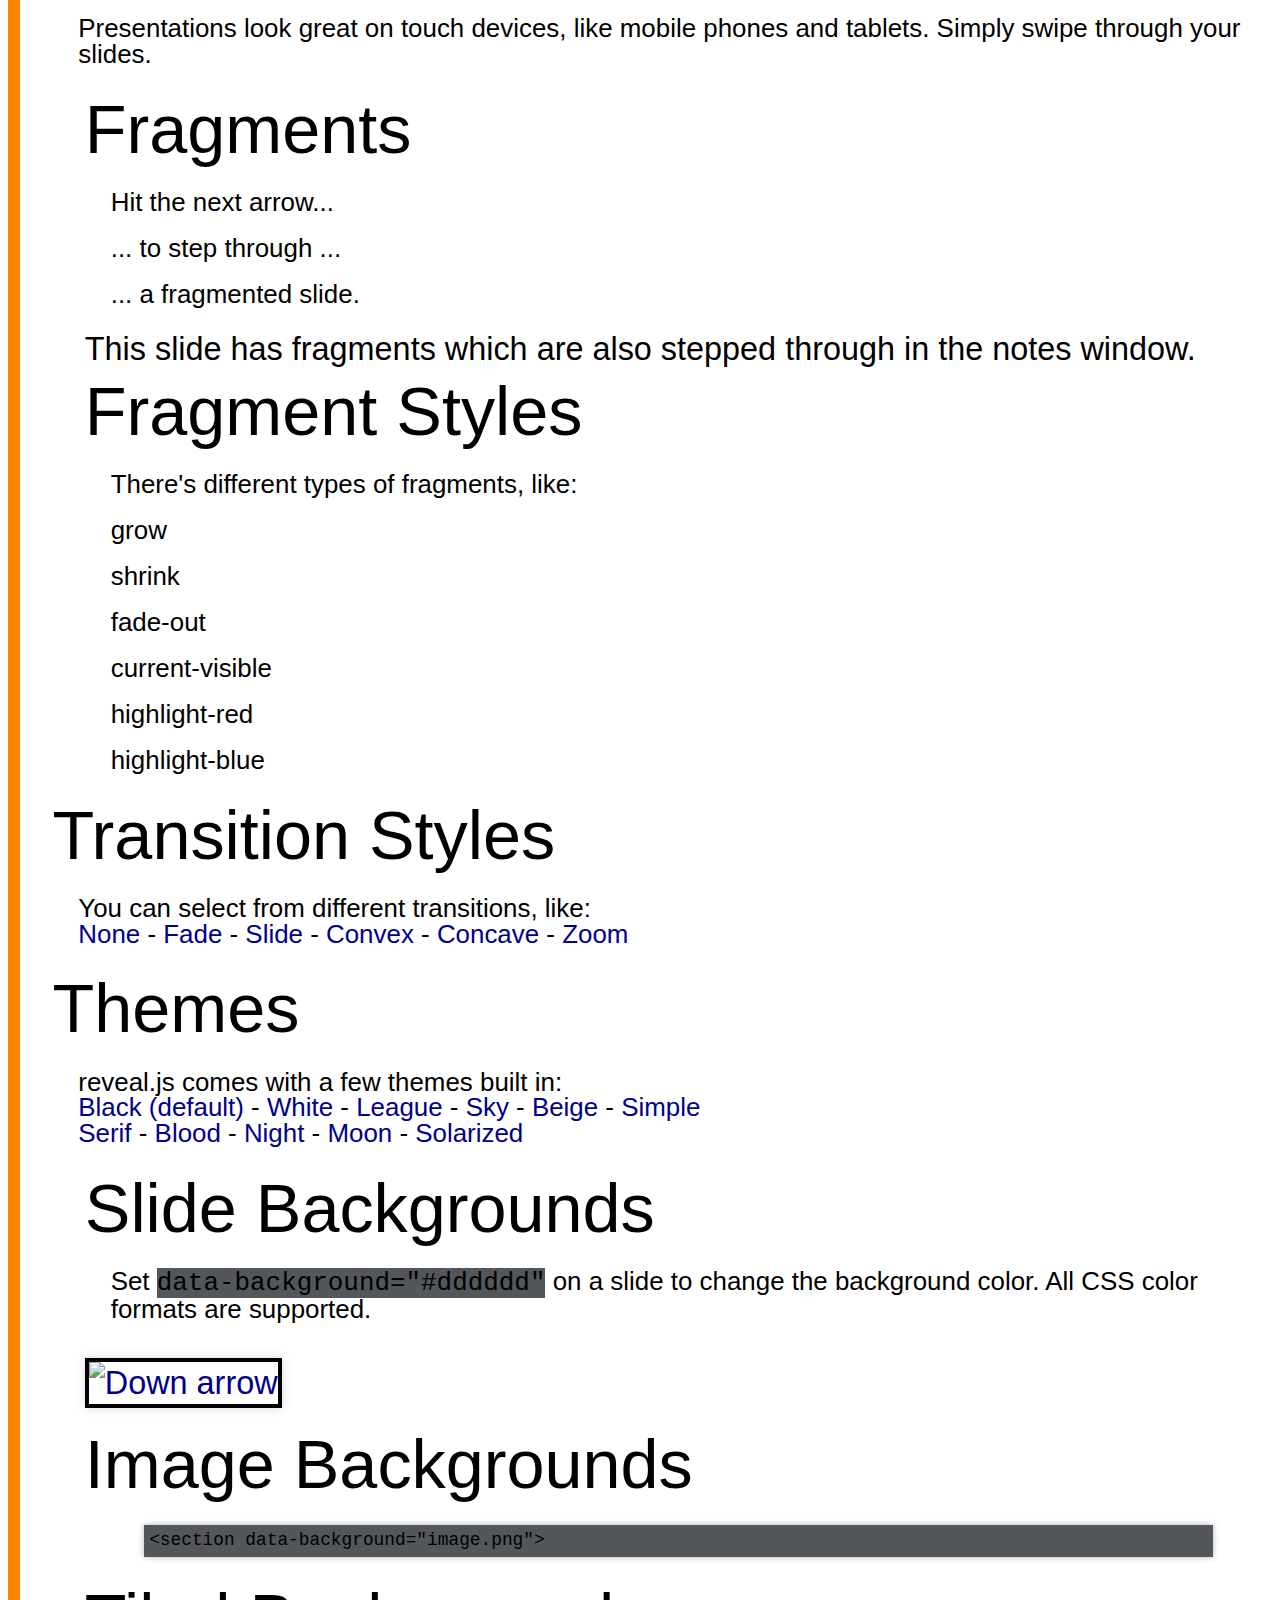
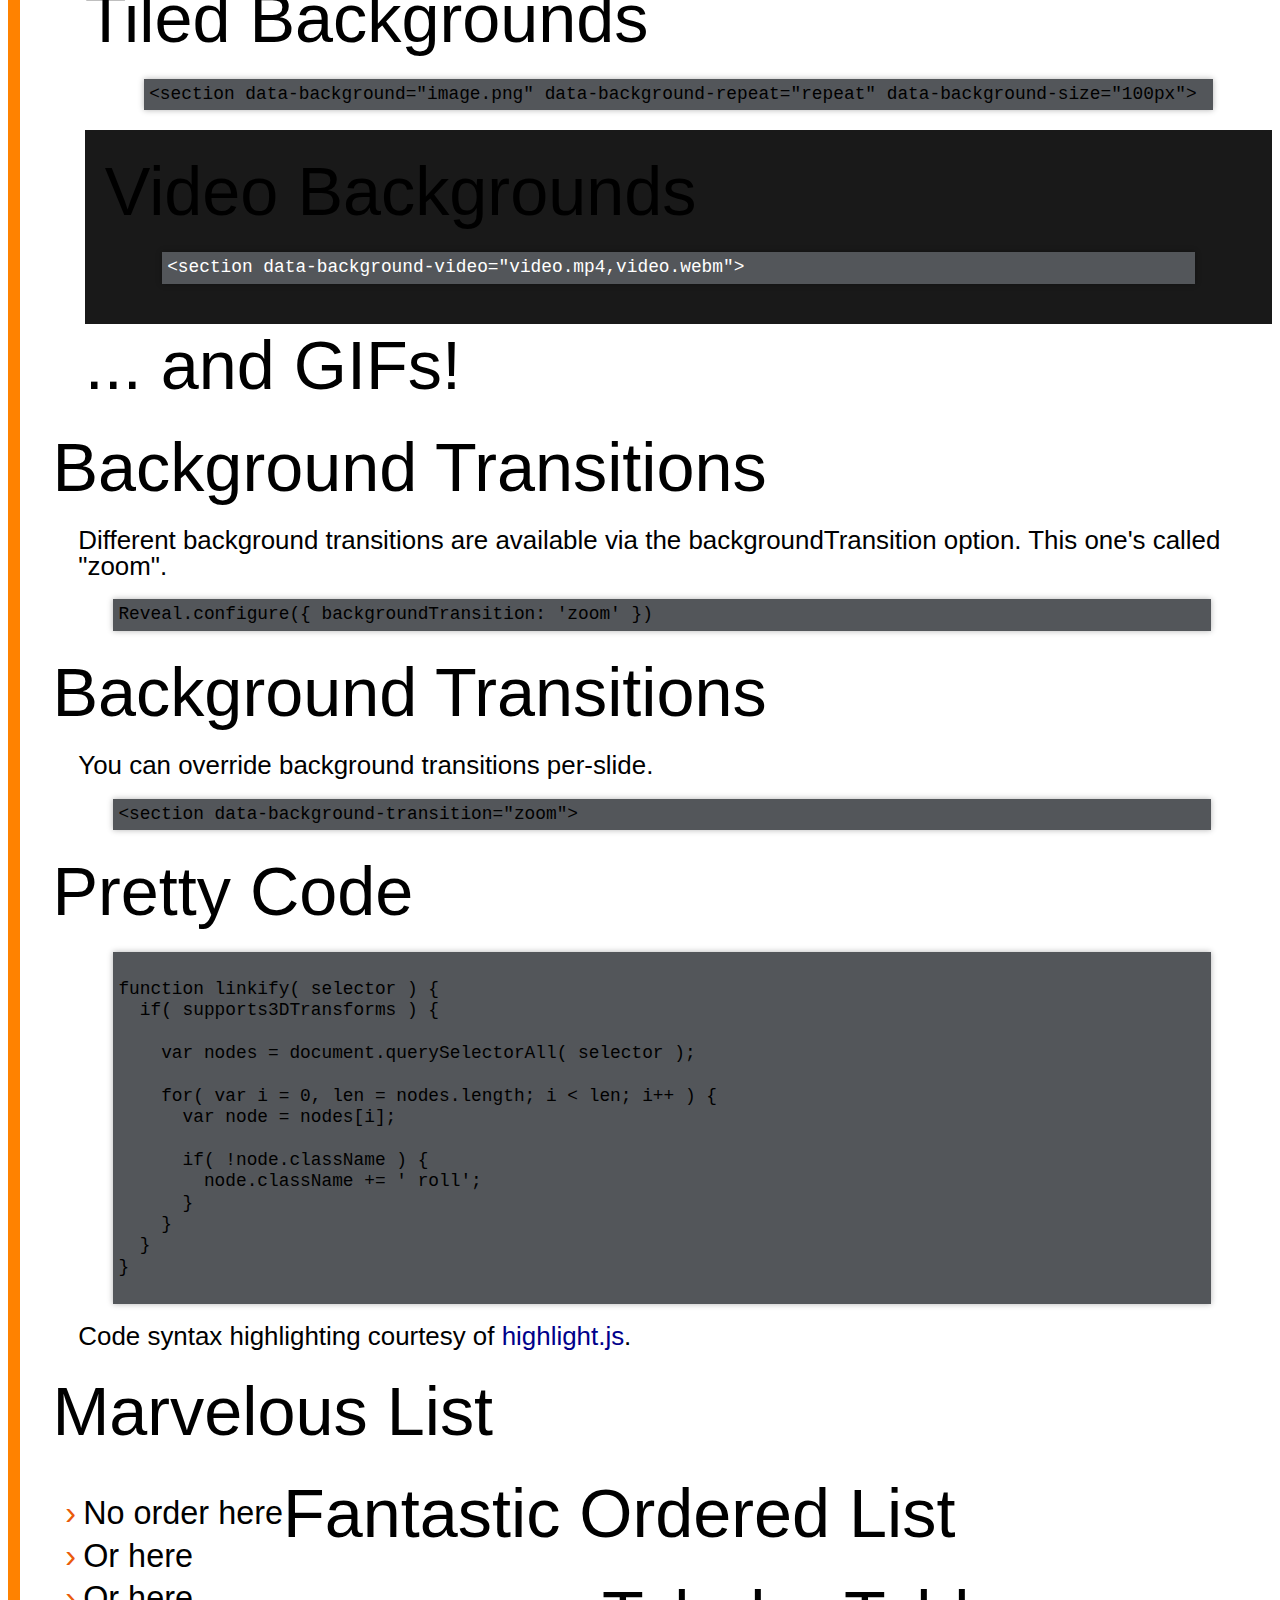
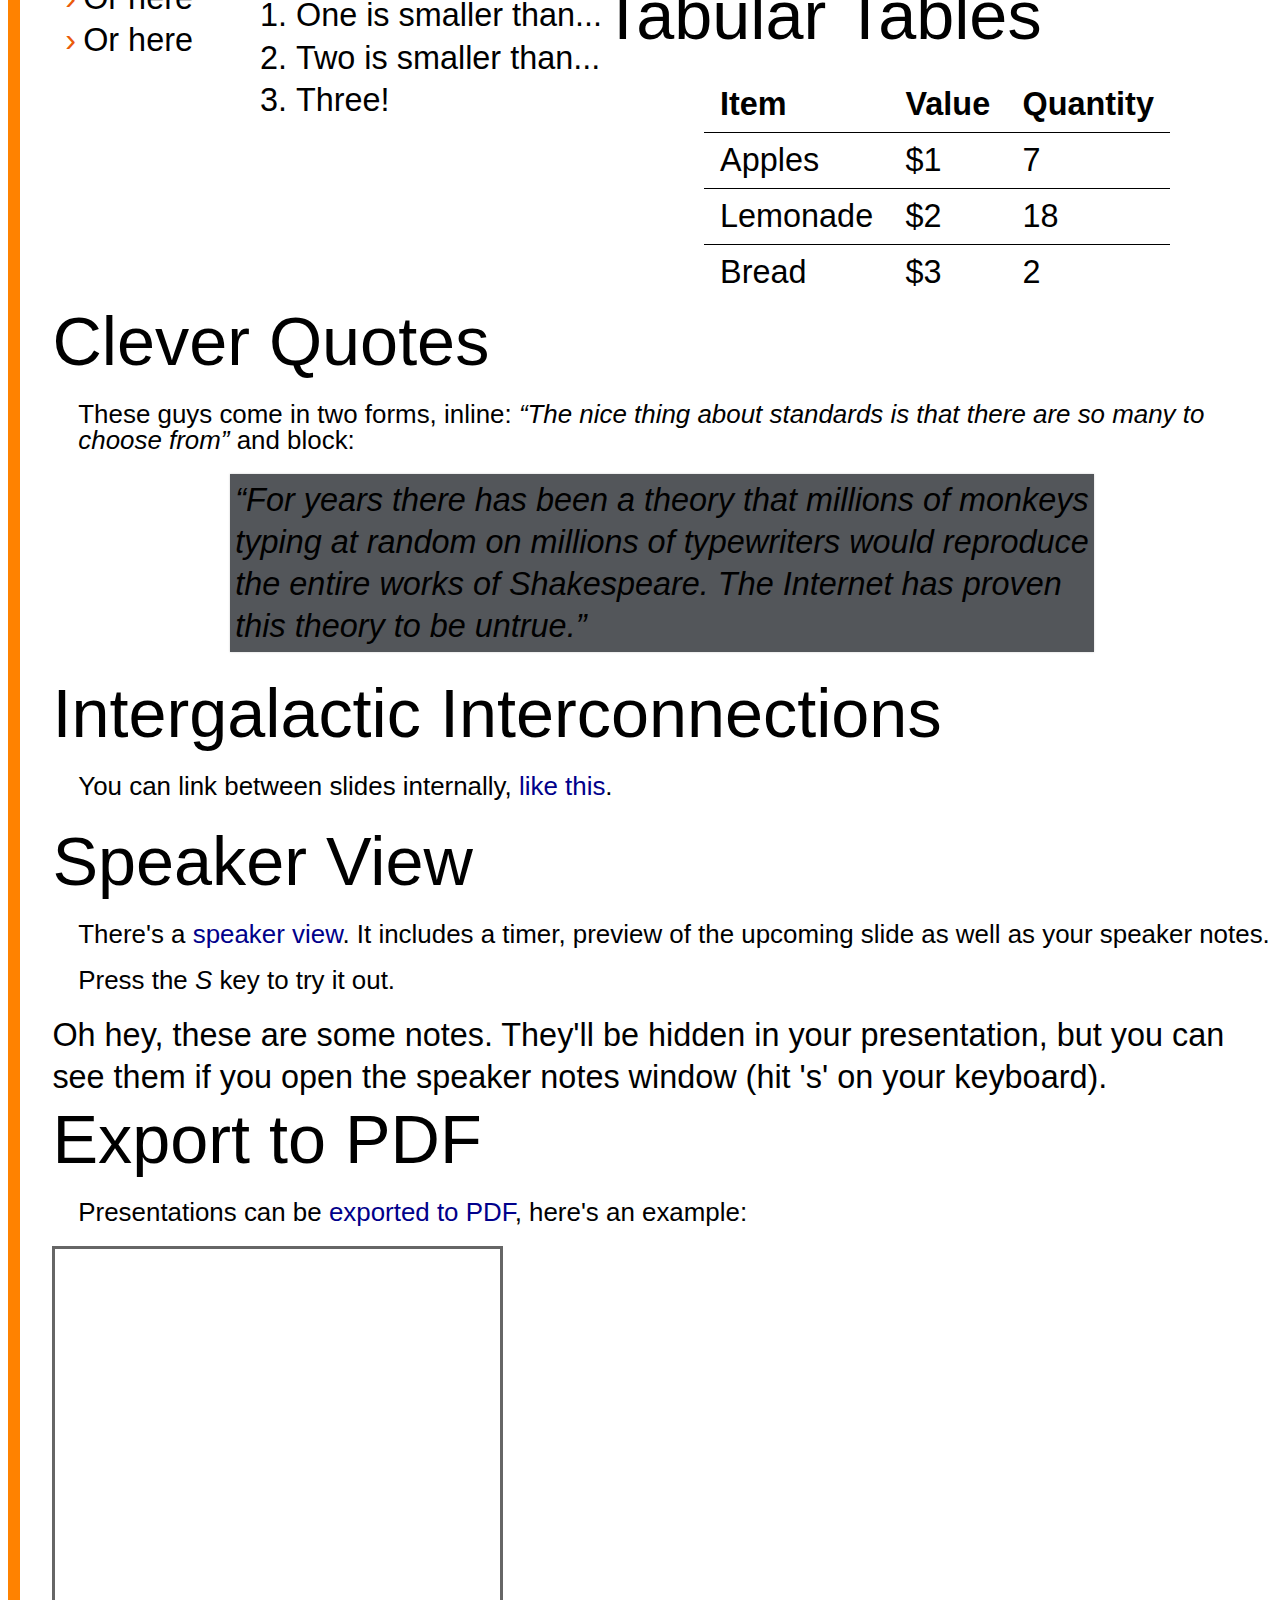
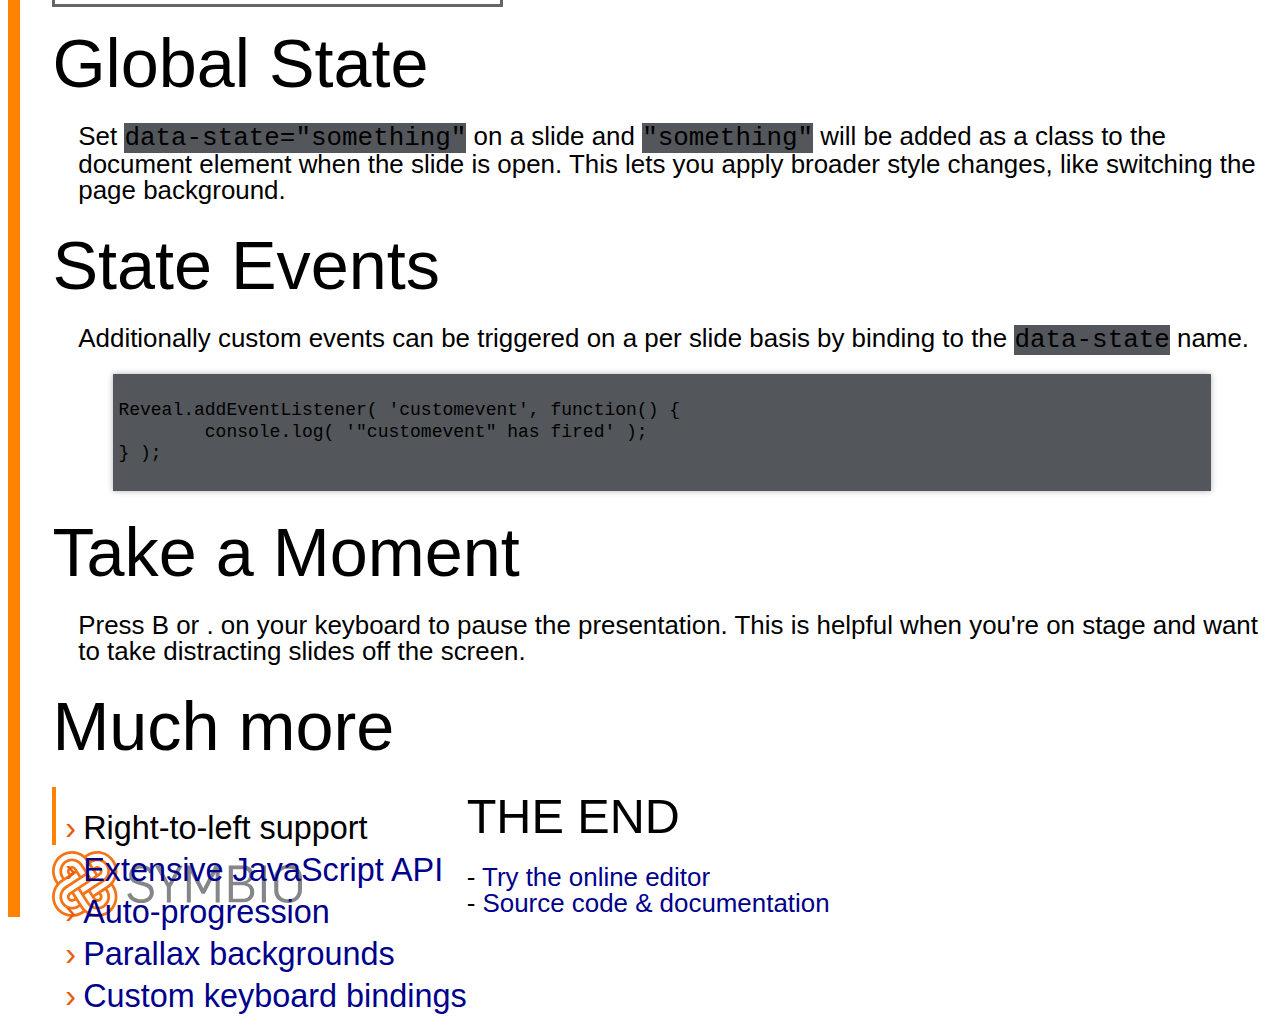
==== commit 592f59f6: "Use new theme" ====
--- a/index.html
+++ b/index.html
@@ -15,7 +15,7 @@
 		<meta name="viewport" content="width=device-width, initial-scale=1.0, maximum-scale=1.0, user-scalable=no, minimal-ui">
 
 		<link rel="stylesheet" href="css/reveal.css">
-		<link rel="stylesheet" href="sysart.css" id="theme">
+		<link rel="stylesheet" href="css/theme/symbio.css" id="theme">
 
 		<!-- Code syntax highlighting -->
 		<link rel="stylesheet" href="lib/css/zenburn.css">
--- a/css/theme/symbio.css
+++ b/css/theme/symbio.css
@@ -0,0 +1,345 @@
+/**
+ * A simple theme for reveal.js presentations, similar
+ * to the default theme. The accent color is darkblue.
+ *
+ * This theme is Copyright (C) 2012 Owen Versteeg, https://github.com/StereotypicalApps. It is MIT licensed.
+ * reveal.js is Copyright (C) 2011-2012 Hakim El Hattab, http://hakim.se
+ */
+@import url(https://fonts.googleapis.com/css?family=News+Cycle:400,700);
+@import url(https://fonts.googleapis.com/css?family=Lato:400,700,400italic,700italic);
+/*********************************************
+ * GLOBAL STYLES
+ *********************************************/
+body {
+  background: #fff;
+  background-color: #fff;
+}
+
+html.title .slides {
+  border-left: 0.4em solid #ff8200;
+  background:url("../../theme_images/symbio_front.png"), url("../../theme_images/symbio_logo.svg"), url('../../theme_images/symbio_block.svg');
+  background-repeat: no-repeat;
+  background-clip: inherit, padding-box, inherit;;
+  background-position: top left, 1em 15.6em, bottom right;
+  background-size: 105% auto, 20% auto, 70% auto;
+}
+
+html.title .slides h1,
+html.title .slides h2,
+html.title .slides h3 {
+  text-align: left;
+  line-height: 1.0;
+  margin-left: 35%;
+  color: white;
+}
+
+html.title .slides h1 {
+  padding-left: 0em;
+  border-left:0;
+  font-size: 1.3em;
+
+  margin-top: 10em;
+}
+
+html.title .slides h2 {
+  font-size: 1.1em;
+}
+
+html.title .slides h3 {
+  font-size: 0.9em;
+}
+
+.reveal .slides {
+  border-left: 0.4em solid #ff8200;
+  background:url("../../theme_images/symbio_logo.svg");
+  background-repeat: no-repeat;
+  background-position: 1em 100%;
+  background-size: 20% auto;
+  font-size: 0.9em;
+}
+
+.reveal {
+  font-family: sans-serif;
+  font-size: 36px;
+  font-weight: normal;
+  color: #000; }
+
+::selection {
+  color: #fff;
+  background: rgba(0, 0, 0, 0.99);
+  text-shadow: none; }
+
+.reveal .slides > section,
+.reveal .slides > section > section {
+  line-height: 1.3;
+  font-weight: inherit;
+  padding-left: 1em;
+}
+
+/*********************************************
+ * HEADERS
+ *********************************************/
+.reveal h1,
+.reveal h2,
+.reveal h3,
+.reveal h4,
+.reveal h5,
+.reveal h6 {
+  margin: 0 0 20px 0;
+  color: #000;
+  font-family: sans-serif;
+  font-weight: normal;
+  line-height: 1.2;
+  letter-spacing: normal;
+  text-transform: none;
+  text-shadow: none;
+  word-wrap: break-word; }
+
+.reveal .slides h1 {
+  border-left: 0.1em solid #ff8200;
+  font-size: 1.5em;
+  text-align: left;
+  padding-left: 0.2em
+}
+
+.reveal h2 {
+  font-size: 2.11em; }
+
+.reveal h3 {
+  font-size: 1.55em; }
+
+.reveal h4 {
+  font-size: 1em; }
+
+.reveal h1 {
+  text-shadow: none; }
+
+/*********************************************
+ * OTHER
+ *********************************************/
+.reveal .slides p {
+  text-align: left;
+  margin: 20px 0;
+  line-height: 1.0;
+  padding-left: 1em;
+  font-size: 0.8em
+}
+
+/* Ensure certain elements are never larger than the slide itself */
+.reveal img,
+.reveal video,
+.reveal iframe {
+  max-width: 95%;
+  max-height: 95%; }
+
+.reveal strong,
+.reveal b {
+  font-weight: bold; }
+
+.reveal em {
+  font-style: italic; }
+
+.reveal ol,
+.reveal dl,
+.reveal ul {
+  display: inline-block;
+  text-align: left;
+  float: left;
+  margin: 20px 0;
+  padding-left: 0.4em; }
+
+.reveal ul li:before {
+    content: "\203A";
+    color: #ea5b0a;
+    padding-right:7px;
+ }
+.reveal ol {
+  list-style-type: decimal; }
+
+.reveal ul,
+.reveal ul ul,
+.reveal ul ul ul {
+    list-style-type: none; }
+
+.reveal ul ul,
+.reveal ul ol,
+.reveal ol ol,
+.reveal ol ul {
+  display: block;
+  margin-left: 40px; }
+
+.reveal dt {
+  font-weight: bold; }
+
+.reveal dd {
+  margin-left: 40px; }
+
+.reveal q,
+.reveal blockquote {
+  quotes: none; }
+
+.reveal blockquote {
+  display: block;
+  position: relative;
+  width: 70%;
+  margin: 20px auto;
+  padding: 5px;
+  font-style: italic;
+  background: #53565A;
+  box-shadow: 0px 0px 2px rgba(0, 0, 0, 0.2); }
+
+.reveal blockquote p:first-child,
+.reveal blockquote p:last-child {
+  display: inline-block; }
+
+.reveal q {
+  font-style: italic; }
+
+.reveal pre {
+  display: block;
+  position: relative;
+  width: 90%;
+  margin: 20px auto;
+  text-align: left;
+  font-size: 0.55em;
+  font-family: monospace;
+  line-height: 1.2em;
+  word-wrap: break-word;
+  box-shadow: 0px 0px 6px rgba(0, 0, 0, 0.3); }
+
+.reveal code {
+  font-family: monospace;
+  background-color: #53565A;
+}
+
+.reveal pre code {
+  display: block;
+  padding: 5px;
+  overflow: auto;
+  max-height: 400px;
+  word-wrap: normal; }
+
+.reveal table {
+  margin: auto;
+  border-collapse: collapse;
+  border-spacing: 0; }
+
+.reveal table th {
+  font-weight: bold; }
+
+.reveal table th,
+.reveal table td {
+  text-align: left;
+  padding: 0.2em 0.5em 0.2em 0.5em;
+  border-bottom: 1px solid; }
+
+.reveal table th[align="center"],
+.reveal table td[align="center"] {
+  text-align: center; }
+
+.reveal table th[align="right"],
+.reveal table td[align="right"] {
+  text-align: right; }
+
+.reveal table tr:last-child td {
+  border-bottom: none; }
+
+.reveal sup {
+  vertical-align: super; }
+
+.reveal sub {
+  vertical-align: sub; }
+
+.reveal small {
+  display: inline-block;
+  font-size: 0.6em;
+  line-height: 1.2em;
+  vertical-align: top; }
+
+.reveal small * {
+  vertical-align: top; }
+
+/*********************************************
+ * LINKS
+ *********************************************/
+.reveal a {
+  color: #00008B;
+  text-decoration: none;
+  -webkit-transition: color 0.15s ease;
+  -moz-transition: color 0.15s ease;
+  transition: color 0.15s ease; }
+
+.reveal a:hover {
+  color: #0000f1;
+  text-shadow: none;
+  border: none; }
+
+.reveal .roll span:after {
+  color: #fff;
+  background: #00003f; }
+
+/*********************************************
+ * IMAGES
+ *********************************************/
+.reveal section img {
+  margin: 15px 0px;
+  background: rgba(255, 255, 255, 0.12);
+  border: 4px solid #000;
+  box-shadow: 0 0 10px rgba(0, 0, 0, 0.15); }
+
+.reveal section img.plain {
+  border: 0;
+  box-shadow: none; }
+
+.reveal a img {
+  -webkit-transition: all 0.15s linear;
+  -moz-transition: all 0.15s linear;
+  transition: all 0.15s linear; }
+
+.reveal a:hover img {
+  background: rgba(255, 255, 255, 0.2);
+  border-color: #00008B;
+  box-shadow: 0 0 20px rgba(0, 0, 0, 0.55); }
+
+/*********************************************
+ * NAVIGATION CONTROLS
+ *********************************************/
+.reveal .controls .navigate-left,
+.reveal .controls .navigate-left.enabled {
+  border-right-color: #00008B; }
+
+.reveal .controls .navigate-right,
+.reveal .controls .navigate-right.enabled {
+  border-left-color: #00008B; }
+
+.reveal .controls .navigate-up,
+.reveal .controls .navigate-up.enabled {
+  border-bottom-color: #00008B; }
+
+.reveal .controls .navigate-down,
+.reveal .controls .navigate-down.enabled {
+  border-top-color: #00008B; }
+
+.reveal .controls .navigate-left.enabled:hover {
+  border-right-color: #0000f1; }
+
+.reveal .controls .navigate-right.enabled:hover {
+  border-left-color: #0000f1; }
+
+.reveal .controls .navigate-up.enabled:hover {
+  border-bottom-color: #0000f1; }
+
+.reveal .controls .navigate-down.enabled:hover {
+  border-top-color: #0000f1; }
+
+/*********************************************
+ * PROGRESS BAR
+ *********************************************/
+.reveal .progress {
+  background: rgba(0, 0, 0, 0.2); }
+
+.reveal .progress span {
+  background: #00008B;
+  -webkit-transition: width 800ms cubic-bezier(0.26, 0.86, 0.44, 0.985);
+  -moz-transition: width 800ms cubic-bezier(0.26, 0.86, 0.44, 0.985);
+  transition: width 800ms cubic-bezier(0.26, 0.86, 0.44, 0.985); }
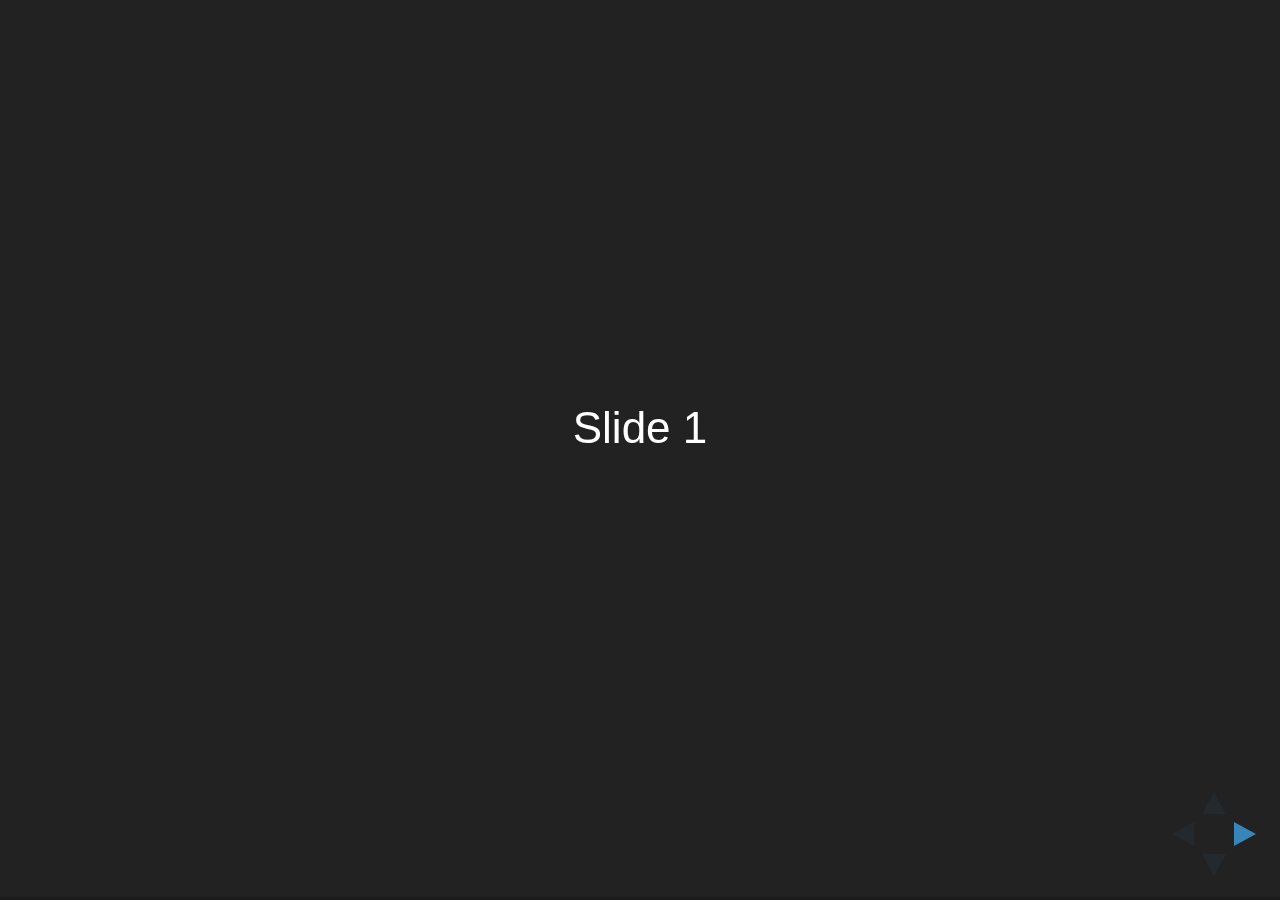
==== commit 4a54d681: "Merge release 3.3.0" ====
--- a/index.html
+++ b/index.html
@@ -1,23 +1,15 @@
 <!doctype html>
-<html lang="en">
-
+<html>
 	<head>
 		<meta charset="utf-8">
+		<meta name="viewport" content="width=device-width, initial-scale=1.0, maximum-scale=1.0, user-scalable=no">
 
-		<title>reveal.js – The HTML Presentation Framework</title>
-
-		<meta name="description" content="A framework for easily creating beautiful presentations using HTML">
-		<meta name="author" content="Hakim El Hattab">
-
-		<meta name="apple-mobile-web-app-capable" content="yes">
-		<meta name="apple-mobile-web-app-status-bar-style" content="black-translucent">
-
-		<meta name="viewport" content="width=device-width, initial-scale=1.0, maximum-scale=1.0, user-scalable=no, minimal-ui">
+		<title>reveal.js</title>
 
 		<link rel="stylesheet" href="css/reveal.css">
-		<link rel="stylesheet" href="css/theme/symbio.css" id="theme">
+		<link rel="stylesheet" href="css/theme/black.css">
 
-		<!-- Code syntax highlighting -->
+		<!-- Theme used for syntax highlighting of code -->
 		<link rel="stylesheet" href="lib/css/zenburn.css">
 
 		<!-- Printing and PDF exports -->
@@ -28,384 +20,31 @@
 			link.href = window.location.search.match( /print-pdf/gi ) ? 'css/print/pdf.css' : 'css/print/paper.css';
 			document.getElementsByTagName( 'head' )[0].appendChild( link );
 		</script>
-
-		<!--[if lt IE 9]>
-		<script src="lib/js/html5shiv.js"></script>
-		<![endif]-->
 	</head>
-
 	<body>
-
 		<div class="reveal">
-
-			<!-- Any section element inside of this container is displayed as a slide -->
 			<div class="slides">
-				<section data-state="title">
-					<h1>Reveal.js</h1>
-					<h3>The HTML Presentation Framework</h3>
-					<p>
-						<small>Created by <a href="http://hakim.se">Hakim El Hattab</a> / <a href="http://twitter.com/hakimel">@hakimel</a></small>
-					</p>
-				</section>
-
-				<section>
-					<h2>Hello There</h2>
-					<p>
-						reveal.js enables you to create beautiful interactive slide decks using HTML. This presentation will show you examples of what it can do.
-					</p>
-				</section>
-
-				<!-- Example of nested vertical slides -->
-				<section>
-					<section>
-						<h2>Vertical Slides</h2>
-						<p>Slides can be nested inside of each other.</p>
-						<p>Use the <em>Space</em> key to navigate through all slides.</p>
-						<br>
-						<a href="#" class="navigate-down">
-							<img width="178" height="238" data-src="https://s3.amazonaws.com/hakim-static/reveal-js/arrow.png" alt="Down arrow">
-						</a>
-					</section>
-					<section>
-						<h2>Basement Level 1</h2>
-						<p>Nested slides are useful for adding additional detail underneath a high level horizontal slide.</p>
-					</section>
-					<section>
-						<h2>Basement Level 2</h2>
-						<p>That's it, time to go back up.</p>
-						<br>
-						<a href="#/2">
-							<img width="178" height="238" data-src="https://s3.amazonaws.com/hakim-static/reveal-js/arrow.png" alt="Up arrow" style="transform: rotate(180deg); -webkit-transform: rotate(180deg);">
-						</a>
-					</section>
-				</section>
-
-				<section>
-					<h2>Slides</h2>
-					<p>
-						Not a coder? Not a problem. There's a fully-featured visual editor for authoring these, try it out at <a href="http://slides.com" target="_blank">http://slides.com</a>.
-					</p>
-				</section>
-
-				<section>
-					<h2>Point of View</h2>
-					<p>
-						Press <strong>ESC</strong> to enter the slide overview.
-					</p>
-					<p>
-						Hold down alt and click on any element to zoom in on it using <a href="http://lab.hakim.se/zoom-js">zoom.js</a>. Alt + click anywhere to zoom back out.
-					</p>
-				</section>
-
-				<section>
-					<h2>Touch Optimized</h2>
-					<p>
-						Presentations look great on touch devices, like mobile phones and tablets. Simply swipe through your slides.
-					</p>
-				</section>
-
-				<section data-markdown>
-					<script type="text/template">
-						## Markdown support
-
-						Write content using inline or external Markdown.
-						Instructions and more info available in the [readme](https://github.com/hakimel/reveal.js#markdown).
-
-						```
-						<section data-markdown>
-						  ## Markdown support
-
-						  Write content using inline or external Markdown.
-						  Instructions and more info available in the [readme](https://github.com/hakimel/reveal.js#markdown).
-						</section>
-						```
-					</script>
-				</section>
-
-				<section>
-					<section id="fragments">
-						<h2>Fragments</h2>
-						<p>Hit the next arrow...</p>
-						<p class="fragment">... to step through ...</p>
-						<p><span class="fragment">... a</span> <span class="fragment">fragmented</span> <span class="fragment">slide.</span></p>
-
-						<aside class="notes">
-							This slide has fragments which are also stepped through in the notes window.
-						</aside>
-					</section>
-					<section>
-						<h2>Fragment Styles</h2>
-						<p>There's different types of fragments, like:</p>
-						<p class="fragment grow">grow</p>
-						<p class="fragment shrink">shrink</p>
-						<p class="fragment fade-out">fade-out</p>
-						<p class="fragment current-visible">current-visible</p>
-						<p class="fragment highlight-red">highlight-red</p>
-						<p class="fragment highlight-blue">highlight-blue</p>
-					</section>
-				</section>
-
-				<section id="transitions">
-					<h2>Transition Styles</h2>
-					<p>
-						You can select from different transitions, like: <br>
-						<a href="?transition=none#/transitions">None</a> -
-						<a href="?transition=fade#/transitions">Fade</a> -
-						<a href="?transition=slide#/transitions">Slide</a> -
-						<a href="?transition=convex#/transitions">Convex</a> -
-						<a href="?transition=concave#/transitions">Concave</a> -
-						<a href="?transition=zoom#/transitions">Zoom</a>
-					</p>
-				</section>
-
-				<section id="themes">
-					<h2>Themes</h2>
-					<p>
-						reveal.js comes with a few themes built in: <br>
-						<!-- Hacks to swap themes after the page has loaded. Not flexible and only intended for the reveal.js demo deck. -->
-						<a href="#" onclick="document.getElementById('theme').setAttribute('href','css/theme/black.css'); return false;">Black (default)</a> -
-						<a href="#" onclick="document.getElementById('theme').setAttribute('href','css/theme/white.css'); return false;">White</a> -
-						<a href="#" onclick="document.getElementById('theme').setAttribute('href','css/theme/league.css'); return false;">League</a> -
-						<a href="#" onclick="document.getElementById('theme').setAttribute('href','css/theme/sky.css'); return false;">Sky</a> -
-						<a href="#" onclick="document.getElementById('theme').setAttribute('href','css/theme/beige.css'); return false;">Beige</a> -
-						<a href="#" onclick="document.getElementById('theme').setAttribute('href','css/theme/simple.css'); return false;">Simple</a> <br>
-						<a href="#" onclick="document.getElementById('theme').setAttribute('href','css/theme/serif.css'); return false;">Serif</a> -
-						<a href="#" onclick="document.getElementById('theme').setAttribute('href','css/theme/blood.css'); return false;">Blood</a> -
-						<a href="#" onclick="document.getElementById('theme').setAttribute('href','css/theme/night.css'); return false;">Night</a> -
-						<a href="#" onclick="document.getElementById('theme').setAttribute('href','css/theme/moon.css'); return false;">Moon</a> -
-						<a href="#" onclick="document.getElementById('theme').setAttribute('href','css/theme/solarized.css'); return false;">Solarized</a>
-					</p>
-				</section>
-
-				<section>
-					<section data-background="#dddddd">
-						<h2>Slide Backgrounds</h2>
-						<p>
-							Set <code>data-background="#dddddd"</code> on a slide to change the background color. All CSS color formats are supported.
-						</p>
-						<a href="#" class="navigate-down">
-							<img width="178" height="238" data-src="https://s3.amazonaws.com/hakim-static/reveal-js/arrow.png" alt="Down arrow">
-						</a>
-					</section>
-					<section data-background="https://s3.amazonaws.com/hakim-static/reveal-js/image-placeholder.png">
-						<h2>Image Backgrounds</h2>
-						<pre><code class="hljs">&lt;section data-background="image.png"&gt;</code></pre>
-					</section>
-					<section data-background="https://s3.amazonaws.com/hakim-static/reveal-js/image-placeholder.png" data-background-repeat="repeat" data-background-size="100px">
-						<h2>Tiled Backgrounds</h2>
-						<pre><code class="hljs" style="word-wrap: break-word;">&lt;section data-background="image.png" data-background-repeat="repeat" data-background-size="100px"&gt;</code></pre>
-					</section>
-					<section data-background-video="https://s3.amazonaws.com/static.slid.es/site/homepage/v1/homepage-video-editor.mp4,https://s3.amazonaws.com/static.slid.es/site/homepage/v1/homepage-video-editor.webm" data-background-color="#000000">
-						<div style="background-color: rgba(0, 0, 0, 0.9); color: #fff; padding: 20px;">
-							<h2>Video Backgrounds</h2>
-							<pre><code class="hljs" style="word-wrap: break-word;">&lt;section data-background-video="video.mp4,video.webm"&gt;</code></pre>
-						</div>
-					</section>
-					<section data-background="http://i.giphy.com/90F8aUepslB84.gif">
-						<h2>... and GIFs!</h2>
-					</section>
-				</section>
-
-				<section data-transition="slide" data-background="#4d7e65" data-background-transition="zoom">
-					<h2>Background Transitions</h2>
-					<p>
-						Different background transitions are available via the backgroundTransition option. This one's called "zoom".
-					</p>
-					<pre><code class="hljs">Reveal.configure({ backgroundTransition: 'zoom' })</code></pre>
-				</section>
-
-				<section data-transition="slide" data-background="#b5533c" data-background-transition="zoom">
-					<h2>Background Transitions</h2>
-					<p>
-						You can override background transitions per-slide.
-					</p>
-					<pre><code class="hljs" style="word-wrap: break-word;">&lt;section data-background-transition="zoom"&gt;</code></pre>
-				</section>
-
-				<section>
-					<h2>Pretty Code</h2>
-					<pre><code class="hljs" data-trim contenteditable>
-function linkify( selector ) {
-  if( supports3DTransforms ) {
-
-    var nodes = document.querySelectorAll( selector );
-
-    for( var i = 0, len = nodes.length; i &lt; len; i++ ) {
-      var node = nodes[i];
-
-      if( !node.className ) {
-        node.className += ' roll';
-      }
-    }
-  }
-}
-					</code></pre>
-					<p>Code syntax highlighting courtesy of <a href="http://softwaremaniacs.org/soft/highlight/en/description/">highlight.js</a>.</p>
-				</section>
-
-				<section>
-					<h2>Marvelous List</h2>
-					<ul>
-						<li>No order here</li>
-						<li>Or here</li>
-						<li>Or here</li>
-						<li>Or here</li>
-					</ul>
-				</section>
-
-				<section>
-					<h2>Fantastic Ordered List</h2>
-					<ol>
-						<li>One is smaller than...</li>
-						<li>Two is smaller than...</li>
-						<li>Three!</li>
-					</ol>
-				</section>
-
-				<section>
-					<h2>Tabular Tables</h2>
-					<table>
-						<thead>
-							<tr>
-								<th>Item</th>
-								<th>Value</th>
-								<th>Quantity</th>
-							</tr>
-						</thead>
-						<tbody>
-							<tr>
-								<td>Apples</td>
-								<td>$1</td>
-								<td>7</td>
-							</tr>
-							<tr>
-								<td>Lemonade</td>
-								<td>$2</td>
-								<td>18</td>
-							</tr>
-							<tr>
-								<td>Bread</td>
-								<td>$3</td>
-								<td>2</td>
-							</tr>
-						</tbody>
-					</table>
-				</section>
-
-				<section>
-					<h2>Clever Quotes</h2>
-					<p>
-						These guys come in two forms, inline: <q cite="http://searchservervirtualization.techtarget.com/definition/Our-Favorite-Technology-Quotations">
-						&ldquo;The nice thing about standards is that there are so many to choose from&rdquo;</q> and block:
-					</p>
-					<blockquote cite="http://searchservervirtualization.techtarget.com/definition/Our-Favorite-Technology-Quotations">
-						&ldquo;For years there has been a theory that millions of monkeys typing at random on millions of typewriters would
-						reproduce the entire works of Shakespeare. The Internet has proven this theory to be untrue.&rdquo;
-					</blockquote>
-				</section>
-
-				<section>
-					<h2>Intergalactic Interconnections</h2>
-					<p>
-						You can link between slides internally,
-						<a href="#/2/3">like this</a>.
-					</p>
-				</section>
-
-				<section>
-					<h2>Speaker View</h2>
-					<p>There's a <a href="https://github.com/hakimel/reveal.js#speaker-notes">speaker view</a>. It includes a timer, preview of the upcoming slide as well as your speaker notes.</p>
-					<p>Press the <em>S</em> key to try it out.</p>
-
-					<aside class="notes">
-						Oh hey, these are some notes. They'll be hidden in your presentation, but you can see them if you open the speaker notes window (hit 's' on your keyboard).
-					</aside>
-				</section>
-
-				<section>
-					<h2>Export to PDF</h2>
-					<p>Presentations can be <a href="https://github.com/hakimel/reveal.js#pdf-export">exported to PDF</a>, here's an example:</p>
-					<iframe src="https://www.slideshare.net/slideshow/embed_code/42840540" width="445" height="355" frameborder="0" marginwidth="0" marginheight="0" scrolling="no" style="border:3px solid #666; margin-bottom:5px; max-width: 100%;" allowfullscreen> </iframe>
-				</section>
-
-				<section>
-					<h2>Global State</h2>
-					<p>
-						Set <code>data-state="something"</code> on a slide and <code>"something"</code>
-						will be added as a class to the document element when the slide is open. This lets you
-						apply broader style changes, like switching the page background.
-					</p>
-				</section>
-
-				<section data-state="customevent">
-					<h2>State Events</h2>
-					<p>
-						Additionally custom events can be triggered on a per slide basis by binding to the <code>data-state</code> name.
-					</p>
-					<pre><code class="javascript" data-trim contenteditable style="font-size: 18px;">
-Reveal.addEventListener( 'customevent', function() {
-	console.log( '"customevent" has fired' );
-} );
-					</code></pre>
-				</section>
-
-				<section>
-					<h2>Take a Moment</h2>
-					<p>
-						Press B or . on your keyboard to pause the presentation. This is helpful when you're on stage and want to take distracting slides off the screen.
-					</p>
-				</section>
-
-				<section>
-					<h2>Much more</h2>
-					<ul>
-						<li>Right-to-left support</li>
-						<li><a href="https://github.com/hakimel/reveal.js#api">Extensive JavaScript API</a></li>
-						<li><a href="https://github.com/hakimel/reveal.js#auto-sliding">Auto-progression</a></li>
-						<li><a href="https://github.com/hakimel/reveal.js#parallax-background">Parallax backgrounds</a></li>
-						<li><a href="https://github.com/hakimel/reveal.js#keyboard-bindings">Custom keyboard bindings</a></li>
-					</ul>
-				</section>
-
-				<section style="text-align: left;">
-					<h1>THE END</h1>
-					<p>
-						- <a href="http://slides.com">Try the online editor</a> <br>
-						- <a href="https://github.com/hakimel/reveal.js">Source code &amp; documentation</a>
-					</p>
-				</section>
-
+				<section>Slide 1</section>
+				<section>Slide 2</section>
 			</div>
-
 		</div>
 
 		<script src="lib/js/head.min.js"></script>
 		<script src="js/reveal.js"></script>
 
 		<script>
+			// More info https://github.com/hakimel/reveal.js#configuration
+			Reveal.initialize({
+				history: true,
 
-			// Full list of configuration options available at:
-			// https://github.com/hakimel/reveal.js#configuration
-			Reveal.initialize({
-				controls: true,
-				progress: true,
-				history: true,
-				center: true,
-
-				transition: 'slide', // none/fade/slide/convex/concave/zoom
-
-				// Optional reveal.js plugins
+				// More info https://github.com/hakimel/reveal.js#dependencies
 				dependencies: [
-					{ src: 'lib/js/classList.js', condition: function() { return !document.body.classList; } },
-					{ src: 'plugin/markdown/marked.js', condition: function() { return !!document.querySelector( '[data-markdown]' ); } },
-					{ src: 'plugin/markdown/markdown.js', condition: function() { return !!document.querySelector( '[data-markdown]' ); } },
-					{ src: 'plugin/highlight/highlight.js', async: true, callback: function() { hljs.initHighlightingOnLoad(); } },
-					{ src: 'plugin/zoom-js/zoom.js', async: true },
-					{ src: 'plugin/notes/notes.js', async: true }
+					{ src: 'plugin/markdown/marked.js' },
+					{ src: 'plugin/markdown/markdown.js' },
+					{ src: 'plugin/notes/notes.js', async: true },
+					{ src: 'plugin/highlight/highlight.js', async: true, callback: function() { hljs.initHighlightingOnLoad(); } }
 				]
 			});
-
 		</script>
-
 	</body>
 </html>
--- a/css/reveal.css
+++ b/css/reveal.css
@@ -0,0 +1,1331 @@
+/*!
+ * reveal.js
+ * http://lab.hakim.se/reveal-js
+ * MIT licensed
+ *
+ * Copyright (C) 2016 Hakim El Hattab, http://hakim.se
+ */
+/*********************************************
+ * RESET STYLES
+ *********************************************/
+html, body, .reveal div, .reveal span, .reveal applet, .reveal object, .reveal iframe,
+.reveal h1, .reveal h2, .reveal h3, .reveal h4, .reveal h5, .reveal h6, .reveal p, .reveal blockquote, .reveal pre,
+.reveal a, .reveal abbr, .reveal acronym, .reveal address, .reveal big, .reveal cite, .reveal code,
+.reveal del, .reveal dfn, .reveal em, .reveal img, .reveal ins, .reveal kbd, .reveal q, .reveal s, .reveal samp,
+.reveal small, .reveal strike, .reveal strong, .reveal sub, .reveal sup, .reveal tt, .reveal var,
+.reveal b, .reveal u, .reveal center,
+.reveal dl, .reveal dt, .reveal dd, .reveal ol, .reveal ul, .reveal li,
+.reveal fieldset, .reveal form, .reveal label, .reveal legend,
+.reveal table, .reveal caption, .reveal tbody, .reveal tfoot, .reveal thead, .reveal tr, .reveal th, .reveal td,
+.reveal article, .reveal aside, .reveal canvas, .reveal details, .reveal embed,
+.reveal figure, .reveal figcaption, .reveal footer, .reveal header, .reveal hgroup,
+.reveal menu, .reveal nav, .reveal output, .reveal ruby, .reveal section, .reveal summary,
+.reveal time, .reveal mark, .reveal audio, .reveal video {
+  margin: 0;
+  padding: 0;
+  border: 0;
+  font-size: 100%;
+  font: inherit;
+  vertical-align: baseline; }
+
+.reveal article, .reveal aside, .reveal details, .reveal figcaption, .reveal figure,
+.reveal footer, .reveal header, .reveal hgroup, .reveal menu, .reveal nav, .reveal section {
+  display: block; }
+
+/*********************************************
+ * GLOBAL STYLES
+ *********************************************/
+html,
+body {
+  width: 100%;
+  height: 100%;
+  overflow: hidden; }
+
+body {
+  position: relative;
+  line-height: 1;
+  background-color: #fff;
+  color: #000; }
+
+html:-webkit-full-screen-ancestor {
+  background-color: inherit; }
+
+html:-moz-full-screen-ancestor {
+  background-color: inherit; }
+
+/*********************************************
+ * VIEW FRAGMENTS
+ *********************************************/
+.reveal .slides section .fragment {
+  opacity: 0;
+  visibility: hidden;
+  -webkit-transition: all .2s ease;
+          transition: all .2s ease; }
+  .reveal .slides section .fragment.visible {
+    opacity: 1;
+    visibility: visible; }
+
+.reveal .slides section .fragment.grow {
+  opacity: 1;
+  visibility: visible; }
+  .reveal .slides section .fragment.grow.visible {
+    -webkit-transform: scale(1.3);
+            transform: scale(1.3); }
+
+.reveal .slides section .fragment.shrink {
+  opacity: 1;
+  visibility: visible; }
+  .reveal .slides section .fragment.shrink.visible {
+    -webkit-transform: scale(0.7);
+            transform: scale(0.7); }
+
+.reveal .slides section .fragment.zoom-in {
+  -webkit-transform: scale(0.1);
+          transform: scale(0.1); }
+  .reveal .slides section .fragment.zoom-in.visible {
+    -webkit-transform: none;
+            transform: none; }
+
+.reveal .slides section .fragment.fade-out {
+  opacity: 1;
+  visibility: visible; }
+  .reveal .slides section .fragment.fade-out.visible {
+    opacity: 0;
+    visibility: hidden; }
+
+.reveal .slides section .fragment.semi-fade-out {
+  opacity: 1;
+  visibility: visible; }
+  .reveal .slides section .fragment.semi-fade-out.visible {
+    opacity: 0.5;
+    visibility: visible; }
+
+.reveal .slides section .fragment.strike {
+  opacity: 1;
+  visibility: visible; }
+  .reveal .slides section .fragment.strike.visible {
+    text-decoration: line-through; }
+
+.reveal .slides section .fragment.fade-up {
+  -webkit-transform: translate(0, 20%);
+          transform: translate(0, 20%); }
+  .reveal .slides section .fragment.fade-up.visible {
+    -webkit-transform: translate(0, 0);
+            transform: translate(0, 0); }
+
+.reveal .slides section .fragment.fade-down {
+  -webkit-transform: translate(0, -20%);
+          transform: translate(0, -20%); }
+  .reveal .slides section .fragment.fade-down.visible {
+    -webkit-transform: translate(0, 0);
+            transform: translate(0, 0); }
+
+.reveal .slides section .fragment.fade-right {
+  -webkit-transform: translate(-20%, 0);
+          transform: translate(-20%, 0); }
+  .reveal .slides section .fragment.fade-right.visible {
+    -webkit-transform: translate(0, 0);
+            transform: translate(0, 0); }
+
+.reveal .slides section .fragment.fade-left {
+  -webkit-transform: translate(20%, 0);
+          transform: translate(20%, 0); }
+  .reveal .slides section .fragment.fade-left.visible {
+    -webkit-transform: translate(0, 0);
+            transform: translate(0, 0); }
+
+.reveal .slides section .fragment.current-visible {
+  opacity: 0;
+  visibility: hidden; }
+  .reveal .slides section .fragment.current-visible.current-fragment {
+    opacity: 1;
+    visibility: visible; }
+
+.reveal .slides section .fragment.highlight-red,
+.reveal .slides section .fragment.highlight-current-red,
+.reveal .slides section .fragment.highlight-green,
+.reveal .slides section .fragment.highlight-current-green,
+.reveal .slides section .fragment.highlight-blue,
+.reveal .slides section .fragment.highlight-current-blue {
+  opacity: 1;
+  visibility: visible; }
+
+.reveal .slides section .fragment.highlight-red.visible {
+  color: #ff2c2d; }
+
+.reveal .slides section .fragment.highlight-green.visible {
+  color: #17ff2e; }
+
+.reveal .slides section .fragment.highlight-blue.visible {
+  color: #1b91ff; }
+
+.reveal .slides section .fragment.highlight-current-red.current-fragment {
+  color: #ff2c2d; }
+
+.reveal .slides section .fragment.highlight-current-green.current-fragment {
+  color: #17ff2e; }
+
+.reveal .slides section .fragment.highlight-current-blue.current-fragment {
+  color: #1b91ff; }
+
+/*********************************************
+ * DEFAULT ELEMENT STYLES
+ *********************************************/
+/* Fixes issue in Chrome where italic fonts did not appear when printing to PDF */
+.reveal:after {
+  content: '';
+  font-style: italic; }
+
+.reveal iframe {
+  z-index: 1; }
+
+/** Prevents layering issues in certain browser/transition combinations */
+.reveal a {
+  position: relative; }
+
+.reveal .stretch {
+  max-width: none;
+  max-height: none; }
+
+.reveal pre.stretch code {
+  height: 100%;
+  max-height: 100%;
+  box-sizing: border-box; }
+
+/*********************************************
+ * CONTROLS
+ *********************************************/
+.reveal .controls {
+  display: none;
+  position: fixed;
+  width: 110px;
+  height: 110px;
+  z-index: 30;
+  right: 10px;
+  bottom: 10px;
+  -webkit-user-select: none; }
+
+.reveal .controls button {
+  padding: 0;
+  position: absolute;
+  opacity: 0.05;
+  width: 0;
+  height: 0;
+  background-color: transparent;
+  border: 12px solid transparent;
+  -webkit-transform: scale(0.9999);
+          transform: scale(0.9999);
+  -webkit-transition: all 0.2s ease;
+          transition: all 0.2s ease;
+  -webkit-appearance: none;
+  -webkit-tap-highlight-color: transparent; }
+
+.reveal .controls .enabled {
+  opacity: 0.7;
+  cursor: pointer; }
+
+.reveal .controls .enabled:active {
+  margin-top: 1px; }
+
+.reveal .controls .navigate-left {
+  top: 42px;
+  border-right-width: 22px;
+  border-right-color: #000; }
+
+.reveal .controls .navigate-left.fragmented {
+  opacity: 0.3; }
+
+.reveal .controls .navigate-right {
+  left: 74px;
+  top: 42px;
+  border-left-width: 22px;
+  border-left-color: #000; }
+
+.reveal .controls .navigate-right.fragmented {
+  opacity: 0.3; }
+
+.reveal .controls .navigate-up {
+  left: 42px;
+  border-bottom-width: 22px;
+  border-bottom-color: #000; }
+
+.reveal .controls .navigate-up.fragmented {
+  opacity: 0.3; }
+
+.reveal .controls .navigate-down {
+  left: 42px;
+  top: 74px;
+  border-top-width: 22px;
+  border-top-color: #000; }
+
+.reveal .controls .navigate-down.fragmented {
+  opacity: 0.3; }
+
+/*********************************************
+ * PROGRESS BAR
+ *********************************************/
+.reveal .progress {
+  position: fixed;
+  display: none;
+  height: 3px;
+  width: 100%;
+  bottom: 0;
+  left: 0;
+  z-index: 10;
+  background-color: rgba(0, 0, 0, 0.2); }
+
+.reveal .progress:after {
+  content: '';
+  display: block;
+  position: absolute;
+  height: 20px;
+  width: 100%;
+  top: -20px; }
+
+.reveal .progress span {
+  display: block;
+  height: 100%;
+  width: 0px;
+  background-color: #000;
+  -webkit-transition: width 800ms cubic-bezier(0.26, 0.86, 0.44, 0.985);
+          transition: width 800ms cubic-bezier(0.26, 0.86, 0.44, 0.985); }
+
+/*********************************************
+ * SLIDE NUMBER
+ *********************************************/
+.reveal .slide-number {
+  position: fixed;
+  display: block;
+  right: 8px;
+  bottom: 8px;
+  z-index: 31;
+  font-family: Helvetica, sans-serif;
+  font-size: 12px;
+  line-height: 1;
+  color: #fff;
+  background-color: rgba(0, 0, 0, 0.4);
+  padding: 5px; }
+
+.reveal .slide-number-delimiter {
+  margin: 0 3px; }
+
+/*********************************************
+ * SLIDES
+ *********************************************/
+.reveal {
+  position: relative;
+  width: 100%;
+  height: 100%;
+  overflow: hidden;
+  -ms-touch-action: none;
+      touch-action: none; }
+
+.reveal .slides {
+  position: absolute;
+  width: 100%;
+  height: 100%;
+  top: 0;
+  right: 0;
+  bottom: 0;
+  left: 0;
+  margin: auto;
+  overflow: visible;
+  z-index: 1;
+  text-align: center;
+  -webkit-perspective: 600px;
+          perspective: 600px;
+  -webkit-perspective-origin: 50% 40%;
+          perspective-origin: 50% 40%; }
+
+.reveal .slides > section {
+  -ms-perspective: 600px; }
+
+.reveal .slides > section,
+.reveal .slides > section > section {
+  display: none;
+  position: absolute;
+  width: 100%;
+  padding: 20px 0px;
+  z-index: 10;
+  -webkit-transform-style: preserve-3d;
+          transform-style: preserve-3d;
+  -webkit-transition: -webkit-transform-origin 800ms cubic-bezier(0.26, 0.86, 0.44, 0.985), -webkit-transform 800ms cubic-bezier(0.26, 0.86, 0.44, 0.985), visibility 800ms cubic-bezier(0.26, 0.86, 0.44, 0.985), opacity 800ms cubic-bezier(0.26, 0.86, 0.44, 0.985);
+          transition: transform-origin 800ms cubic-bezier(0.26, 0.86, 0.44, 0.985), transform 800ms cubic-bezier(0.26, 0.86, 0.44, 0.985), visibility 800ms cubic-bezier(0.26, 0.86, 0.44, 0.985), opacity 800ms cubic-bezier(0.26, 0.86, 0.44, 0.985); }
+
+/* Global transition speed settings */
+.reveal[data-transition-speed="fast"] .slides section {
+  -webkit-transition-duration: 400ms;
+          transition-duration: 400ms; }
+
+.reveal[data-transition-speed="slow"] .slides section {
+  -webkit-transition-duration: 1200ms;
+          transition-duration: 1200ms; }
+
+/* Slide-specific transition speed overrides */
+.reveal .slides section[data-transition-speed="fast"] {
+  -webkit-transition-duration: 400ms;
+          transition-duration: 400ms; }
+
+.reveal .slides section[data-transition-speed="slow"] {
+  -webkit-transition-duration: 1200ms;
+          transition-duration: 1200ms; }
+
+.reveal .slides > section.stack {
+  padding-top: 0;
+  padding-bottom: 0; }
+
+.reveal .slides > section.present,
+.reveal .slides > section > section.present {
+  display: block;
+  z-index: 11;
+  opacity: 1; }
+
+.reveal.center,
+.reveal.center .slides,
+.reveal.center .slides section {
+  min-height: 0 !important; }
+
+/* Don't allow interaction with invisible slides */
+.reveal .slides > section.future,
+.reveal .slides > section > section.future,
+.reveal .slides > section.past,
+.reveal .slides > section > section.past {
+  pointer-events: none; }
+
+.reveal.overview .slides > section,
+.reveal.overview .slides > section > section {
+  pointer-events: auto; }
+
+.reveal .slides > section.past,
+.reveal .slides > section.future,
+.reveal .slides > section > section.past,
+.reveal .slides > section > section.future {
+  opacity: 0; }
+
+/*********************************************
+ * Mixins for readability of transitions
+ *********************************************/
+/*********************************************
+ * SLIDE TRANSITION
+ * Aliased 'linear' for backwards compatibility
+ *********************************************/
+.reveal.slide section {
+  -webkit-backface-visibility: hidden;
+          backface-visibility: hidden; }
+
+.reveal .slides > section[data-transition=slide].past,
+.reveal .slides > section[data-transition~=slide-out].past,
+.reveal.slide .slides > section:not([data-transition]).past {
+  -webkit-transform: translate(-150%, 0);
+          transform: translate(-150%, 0); }
+
+.reveal .slides > section[data-transition=slide].future,
+.reveal .slides > section[data-transition~=slide-in].future,
+.reveal.slide .slides > section:not([data-transition]).future {
+  -webkit-transform: translate(150%, 0);
+          transform: translate(150%, 0); }
+
+.reveal .slides > section > section[data-transition=slide].past,
+.reveal .slides > section > section[data-transition~=slide-out].past,
+.reveal.slide .slides > section > section:not([data-transition]).past {
+  -webkit-transform: translate(0, -150%);
+          transform: translate(0, -150%); }
+
+.reveal .slides > section > section[data-transition=slide].future,
+.reveal .slides > section > section[data-transition~=slide-in].future,
+.reveal.slide .slides > section > section:not([data-transition]).future {
+  -webkit-transform: translate(0, 150%);
+          transform: translate(0, 150%); }
+
+.reveal.linear section {
+  -webkit-backface-visibility: hidden;
+          backface-visibility: hidden; }
+
+.reveal .slides > section[data-transition=linear].past,
+.reveal .slides > section[data-transition~=linear-out].past,
+.reveal.linear .slides > section:not([data-transition]).past {
+  -webkit-transform: translate(-150%, 0);
+          transform: translate(-150%, 0); }
+
+.reveal .slides > section[data-transition=linear].future,
+.reveal .slides > section[data-transition~=linear-in].future,
+.reveal.linear .slides > section:not([data-transition]).future {
+  -webkit-transform: translate(150%, 0);
+          transform: translate(150%, 0); }
+
+.reveal .slides > section > section[data-transition=linear].past,
+.reveal .slides > section > section[data-transition~=linear-out].past,
+.reveal.linear .slides > section > section:not([data-transition]).past {
+  -webkit-transform: translate(0, -150%);
+          transform: translate(0, -150%); }
+
+.reveal .slides > section > section[data-transition=linear].future,
+.reveal .slides > section > section[data-transition~=linear-in].future,
+.reveal.linear .slides > section > section:not([data-transition]).future {
+  -webkit-transform: translate(0, 150%);
+          transform: translate(0, 150%); }
+
+/*********************************************
+ * CONVEX TRANSITION
+ * Aliased 'default' for backwards compatibility
+ *********************************************/
+.reveal .slides > section[data-transition=default].past,
+.reveal .slides > section[data-transition~=default-out].past,
+.reveal.default .slides > section:not([data-transition]).past {
+  -webkit-transform: translate3d(-100%, 0, 0) rotateY(-90deg) translate3d(-100%, 0, 0);
+          transform: translate3d(-100%, 0, 0) rotateY(-90deg) translate3d(-100%, 0, 0); }
+
+.reveal .slides > section[data-transition=default].future,
+.reveal .slides > section[data-transition~=default-in].future,
+.reveal.default .slides > section:not([data-transition]).future {
+  -webkit-transform: translate3d(100%, 0, 0) rotateY(90deg) translate3d(100%, 0, 0);
+          transform: translate3d(100%, 0, 0) rotateY(90deg) translate3d(100%, 0, 0); }
+
+.reveal .slides > section > section[data-transition=default].past,
+.reveal .slides > section > section[data-transition~=default-out].past,
+.reveal.default .slides > section > section:not([data-transition]).past {
+  -webkit-transform: translate3d(0, -300px, 0) rotateX(70deg) translate3d(0, -300px, 0);
+          transform: translate3d(0, -300px, 0) rotateX(70deg) translate3d(0, -300px, 0); }
+
+.reveal .slides > section > section[data-transition=default].future,
+.reveal .slides > section > section[data-transition~=default-in].future,
+.reveal.default .slides > section > section:not([data-transition]).future {
+  -webkit-transform: translate3d(0, 300px, 0) rotateX(-70deg) translate3d(0, 300px, 0);
+          transform: translate3d(0, 300px, 0) rotateX(-70deg) translate3d(0, 300px, 0); }
+
+.reveal .slides > section[data-transition=convex].past,
+.reveal .slides > section[data-transition~=convex-out].past,
+.reveal.convex .slides > section:not([data-transition]).past {
+  -webkit-transform: translate3d(-100%, 0, 0) rotateY(-90deg) translate3d(-100%, 0, 0);
+          transform: translate3d(-100%, 0, 0) rotateY(-90deg) translate3d(-100%, 0, 0); }
+
+.reveal .slides > section[data-transition=convex].future,
+.reveal .slides > section[data-transition~=convex-in].future,
+.reveal.convex .slides > section:not([data-transition]).future {
+  -webkit-transform: translate3d(100%, 0, 0) rotateY(90deg) translate3d(100%, 0, 0);
+          transform: translate3d(100%, 0, 0) rotateY(90deg) translate3d(100%, 0, 0); }
+
+.reveal .slides > section > section[data-transition=convex].past,
+.reveal .slides > section > section[data-transition~=convex-out].past,
+.reveal.convex .slides > section > section:not([data-transition]).past {
+  -webkit-transform: translate3d(0, -300px, 0) rotateX(70deg) translate3d(0, -300px, 0);
+          transform: translate3d(0, -300px, 0) rotateX(70deg) translate3d(0, -300px, 0); }
+
+.reveal .slides > section > section[data-transition=convex].future,
+.reveal .slides > section > section[data-transition~=convex-in].future,
+.reveal.convex .slides > section > section:not([data-transition]).future {
+  -webkit-transform: translate3d(0, 300px, 0) rotateX(-70deg) translate3d(0, 300px, 0);
+          transform: translate3d(0, 300px, 0) rotateX(-70deg) translate3d(0, 300px, 0); }
+
+/*********************************************
+ * CONCAVE TRANSITION
+ *********************************************/
+.reveal .slides > section[data-transition=concave].past,
+.reveal .slides > section[data-transition~=concave-out].past,
+.reveal.concave .slides > section:not([data-transition]).past {
+  -webkit-transform: translate3d(-100%, 0, 0) rotateY(90deg) translate3d(-100%, 0, 0);
+          transform: translate3d(-100%, 0, 0) rotateY(90deg) translate3d(-100%, 0, 0); }
+
+.reveal .slides > section[data-transition=concave].future,
+.reveal .slides > section[data-transition~=concave-in].future,
+.reveal.concave .slides > section:not([data-transition]).future {
+  -webkit-transform: translate3d(100%, 0, 0) rotateY(-90deg) translate3d(100%, 0, 0);
+          transform: translate3d(100%, 0, 0) rotateY(-90deg) translate3d(100%, 0, 0); }
+
+.reveal .slides > section > section[data-transition=concave].past,
+.reveal .slides > section > section[data-transition~=concave-out].past,
+.reveal.concave .slides > section > section:not([data-transition]).past {
+  -webkit-transform: translate3d(0, -80%, 0) rotateX(-70deg) translate3d(0, -80%, 0);
+          transform: translate3d(0, -80%, 0) rotateX(-70deg) translate3d(0, -80%, 0); }
+
+.reveal .slides > section > section[data-transition=concave].future,
+.reveal .slides > section > section[data-transition~=concave-in].future,
+.reveal.concave .slides > section > section:not([data-transition]).future {
+  -webkit-transform: translate3d(0, 80%, 0) rotateX(70deg) translate3d(0, 80%, 0);
+          transform: translate3d(0, 80%, 0) rotateX(70deg) translate3d(0, 80%, 0); }
+
+/*********************************************
+ * ZOOM TRANSITION
+ *********************************************/
+.reveal .slides section[data-transition=zoom],
+.reveal.zoom .slides section:not([data-transition]) {
+  -webkit-transition-timing-function: ease;
+          transition-timing-function: ease; }
+
+.reveal .slides > section[data-transition=zoom].past,
+.reveal .slides > section[data-transition~=zoom-out].past,
+.reveal.zoom .slides > section:not([data-transition]).past {
+  visibility: hidden;
+  -webkit-transform: scale(16);
+          transform: scale(16); }
+
+.reveal .slides > section[data-transition=zoom].future,
+.reveal .slides > section[data-transition~=zoom-in].future,
+.reveal.zoom .slides > section:not([data-transition]).future {
+  visibility: hidden;
+  -webkit-transform: scale(0.2);
+          transform: scale(0.2); }
+
+.reveal .slides > section > section[data-transition=zoom].past,
+.reveal .slides > section > section[data-transition~=zoom-out].past,
+.reveal.zoom .slides > section > section:not([data-transition]).past {
+  -webkit-transform: translate(0, -150%);
+          transform: translate(0, -150%); }
+
+.reveal .slides > section > section[data-transition=zoom].future,
+.reveal .slides > section > section[data-transition~=zoom-in].future,
+.reveal.zoom .slides > section > section:not([data-transition]).future {
+  -webkit-transform: translate(0, 150%);
+          transform: translate(0, 150%); }
+
+/*********************************************
+ * CUBE TRANSITION
+ *********************************************/
+.reveal.cube .slides {
+  -webkit-perspective: 1300px;
+          perspective: 1300px; }
+
+.reveal.cube .slides section {
+  padding: 30px;
+  min-height: 700px;
+  -webkit-backface-visibility: hidden;
+          backface-visibility: hidden;
+  box-sizing: border-box; }
+
+.reveal.center.cube .slides section {
+  min-height: 0; }
+
+.reveal.cube .slides section:not(.stack):before {
+  content: '';
+  position: absolute;
+  display: block;
+  width: 100%;
+  height: 100%;
+  left: 0;
+  top: 0;
+  background: rgba(0, 0, 0, 0.1);
+  border-radius: 4px;
+  -webkit-transform: translateZ(-20px);
+          transform: translateZ(-20px); }
+
+.reveal.cube .slides section:not(.stack):after {
+  content: '';
+  position: absolute;
+  display: block;
+  width: 90%;
+  height: 30px;
+  left: 5%;
+  bottom: 0;
+  background: none;
+  z-index: 1;
+  border-radius: 4px;
+  box-shadow: 0px 95px 25px rgba(0, 0, 0, 0.2);
+  -webkit-transform: translateZ(-90px) rotateX(65deg);
+          transform: translateZ(-90px) rotateX(65deg); }
+
+.reveal.cube .slides > section.stack {
+  padding: 0;
+  background: none; }
+
+.reveal.cube .slides > section.past {
+  -webkit-transform-origin: 100% 0%;
+          transform-origin: 100% 0%;
+  -webkit-transform: translate3d(-100%, 0, 0) rotateY(-90deg);
+          transform: translate3d(-100%, 0, 0) rotateY(-90deg); }
+
+.reveal.cube .slides > section.future {
+  -webkit-transform-origin: 0% 0%;
+          transform-origin: 0% 0%;
+  -webkit-transform: translate3d(100%, 0, 0) rotateY(90deg);
+          transform: translate3d(100%, 0, 0) rotateY(90deg); }
+
+.reveal.cube .slides > section > section.past {
+  -webkit-transform-origin: 0% 100%;
+          transform-origin: 0% 100%;
+  -webkit-transform: translate3d(0, -100%, 0) rotateX(90deg);
+          transform: translate3d(0, -100%, 0) rotateX(90deg); }
+
+.reveal.cube .slides > section > section.future {
+  -webkit-transform-origin: 0% 0%;
+          transform-origin: 0% 0%;
+  -webkit-transform: translate3d(0, 100%, 0) rotateX(-90deg);
+          transform: translate3d(0, 100%, 0) rotateX(-90deg); }
+
+/*********************************************
+ * PAGE TRANSITION
+ *********************************************/
+.reveal.page .slides {
+  -webkit-perspective-origin: 0% 50%;
+          perspective-origin: 0% 50%;
+  -webkit-perspective: 3000px;
+          perspective: 3000px; }
+
+.reveal.page .slides section {
+  padding: 30px;
+  min-height: 700px;
+  box-sizing: border-box; }
+
+.reveal.page .slides section.past {
+  z-index: 12; }
+
+.reveal.page .slides section:not(.stack):before {
+  content: '';
+  position: absolute;
+  display: block;
+  width: 100%;
+  height: 100%;
+  left: 0;
+  top: 0;
+  background: rgba(0, 0, 0, 0.1);
+  -webkit-transform: translateZ(-20px);
+          transform: translateZ(-20px); }
+
+.reveal.page .slides section:not(.stack):after {
+  content: '';
+  position: absolute;
+  display: block;
+  width: 90%;
+  height: 30px;
+  left: 5%;
+  bottom: 0;
+  background: none;
+  z-index: 1;
+  border-radius: 4px;
+  box-shadow: 0px 95px 25px rgba(0, 0, 0, 0.2);
+  -webkit-transform: translateZ(-90px) rotateX(65deg); }
+
+.reveal.page .slides > section.stack {
+  padding: 0;
+  background: none; }
+
+.reveal.page .slides > section.past {
+  -webkit-transform-origin: 0% 0%;
+          transform-origin: 0% 0%;
+  -webkit-transform: translate3d(-40%, 0, 0) rotateY(-80deg);
+          transform: translate3d(-40%, 0, 0) rotateY(-80deg); }
+
+.reveal.page .slides > section.future {
+  -webkit-transform-origin: 100% 0%;
+          transform-origin: 100% 0%;
+  -webkit-transform: translate3d(0, 0, 0);
+          transform: translate3d(0, 0, 0); }
+
+.reveal.page .slides > section > section.past {
+  -webkit-transform-origin: 0% 0%;
+          transform-origin: 0% 0%;
+  -webkit-transform: translate3d(0, -40%, 0) rotateX(80deg);
+          transform: translate3d(0, -40%, 0) rotateX(80deg); }
+
+.reveal.page .slides > section > section.future {
+  -webkit-transform-origin: 0% 100%;
+          transform-origin: 0% 100%;
+  -webkit-transform: translate3d(0, 0, 0);
+          transform: translate3d(0, 0, 0); }
+
+/*********************************************
+ * FADE TRANSITION
+ *********************************************/
+.reveal .slides section[data-transition=fade],
+.reveal.fade .slides section:not([data-transition]),
+.reveal.fade .slides > section > section:not([data-transition]) {
+  -webkit-transform: none;
+          transform: none;
+  -webkit-transition: opacity 0.5s;
+          transition: opacity 0.5s; }
+
+.reveal.fade.overview .slides section,
+.reveal.fade.overview .slides > section > section {
+  -webkit-transition: none;
+          transition: none; }
+
+/*********************************************
+ * NO TRANSITION
+ *********************************************/
+.reveal .slides section[data-transition=none],
+.reveal.none .slides section:not([data-transition]) {
+  -webkit-transform: none;
+          transform: none;
+  -webkit-transition: none;
+          transition: none; }
+
+/*********************************************
+ * PAUSED MODE
+ *********************************************/
+.reveal .pause-overlay {
+  position: absolute;
+  top: 0;
+  left: 0;
+  width: 100%;
+  height: 100%;
+  background: black;
+  visibility: hidden;
+  opacity: 0;
+  z-index: 100;
+  -webkit-transition: all 1s ease;
+          transition: all 1s ease; }
+
+.reveal.paused .pause-overlay {
+  visibility: visible;
+  opacity: 1; }
+
+/*********************************************
+ * FALLBACK
+ *********************************************/
+.no-transforms {
+  overflow-y: auto; }
+
+.no-transforms .reveal .slides {
+  position: relative;
+  width: 80%;
+  height: auto !important;
+  top: 0;
+  left: 50%;
+  margin: 0;
+  text-align: center; }
+
+.no-transforms .reveal .controls,
+.no-transforms .reveal .progress {
+  display: none !important; }
+
+.no-transforms .reveal .slides section {
+  display: block !important;
+  opacity: 1 !important;
+  position: relative !important;
+  height: auto;
+  min-height: 0;
+  top: 0;
+  left: -50%;
+  margin: 70px 0;
+  -webkit-transform: none;
+          transform: none; }
+
+.no-transforms .reveal .slides section section {
+  left: 0; }
+
+.reveal .no-transition,
+.reveal .no-transition * {
+  -webkit-transition: none !important;
+          transition: none !important; }
+
+/*********************************************
+ * PER-SLIDE BACKGROUNDS
+ *********************************************/
+.reveal .backgrounds {
+  position: absolute;
+  width: 100%;
+  height: 100%;
+  top: 0;
+  left: 0;
+  -webkit-perspective: 600px;
+          perspective: 600px; }
+
+.reveal .slide-background {
+  display: none;
+  position: absolute;
+  width: 100%;
+  height: 100%;
+  opacity: 0;
+  visibility: hidden;
+  background-color: transparent;
+  background-position: 50% 50%;
+  background-repeat: no-repeat;
+  background-size: cover;
+  -webkit-transition: all 800ms cubic-bezier(0.26, 0.86, 0.44, 0.985);
+          transition: all 800ms cubic-bezier(0.26, 0.86, 0.44, 0.985); }
+
+.reveal .slide-background.stack {
+  display: block; }
+
+.reveal .slide-background.present {
+  opacity: 1;
+  visibility: visible; }
+
+.print-pdf .reveal .slide-background {
+  opacity: 1 !important;
+  visibility: visible !important; }
+
+/* Video backgrounds */
+.reveal .slide-background video {
+  position: absolute;
+  width: 100%;
+  height: 100%;
+  max-width: none;
+  max-height: none;
+  top: 0;
+  left: 0; }
+
+/* Immediate transition style */
+.reveal[data-background-transition=none] > .backgrounds .slide-background,
+.reveal > .backgrounds .slide-background[data-background-transition=none] {
+  -webkit-transition: none;
+          transition: none; }
+
+/* Slide */
+.reveal[data-background-transition=slide] > .backgrounds .slide-background,
+.reveal > .backgrounds .slide-background[data-background-transition=slide] {
+  opacity: 1;
+  -webkit-backface-visibility: hidden;
+          backface-visibility: hidden; }
+
+.reveal[data-background-transition=slide] > .backgrounds .slide-background.past,
+.reveal > .backgrounds .slide-background.past[data-background-transition=slide] {
+  -webkit-transform: translate(-100%, 0);
+          transform: translate(-100%, 0); }
+
+.reveal[data-background-transition=slide] > .backgrounds .slide-background.future,
+.reveal > .backgrounds .slide-background.future[data-background-transition=slide] {
+  -webkit-transform: translate(100%, 0);
+          transform: translate(100%, 0); }
+
+.reveal[data-background-transition=slide] > .backgrounds .slide-background > .slide-background.past,
+.reveal > .backgrounds .slide-background > .slide-background.past[data-background-transition=slide] {
+  -webkit-transform: translate(0, -100%);
+          transform: translate(0, -100%); }
+
+.reveal[data-background-transition=slide] > .backgrounds .slide-background > .slide-background.future,
+.reveal > .backgrounds .slide-background > .slide-background.future[data-background-transition=slide] {
+  -webkit-transform: translate(0, 100%);
+          transform: translate(0, 100%); }
+
+/* Convex */
+.reveal[data-background-transition=convex] > .backgrounds .slide-background.past,
+.reveal > .backgrounds .slide-background.past[data-background-transition=convex] {
+  opacity: 0;
+  -webkit-transform: translate3d(-100%, 0, 0) rotateY(-90deg) translate3d(-100%, 0, 0);
+          transform: translate3d(-100%, 0, 0) rotateY(-90deg) translate3d(-100%, 0, 0); }
+
+.reveal[data-background-transition=convex] > .backgrounds .slide-background.future,
+.reveal > .backgrounds .slide-background.future[data-background-transition=convex] {
+  opacity: 0;
+  -webkit-transform: translate3d(100%, 0, 0) rotateY(90deg) translate3d(100%, 0, 0);
+          transform: translate3d(100%, 0, 0) rotateY(90deg) translate3d(100%, 0, 0); }
+
+.reveal[data-background-transition=convex] > .backgrounds .slide-background > .slide-background.past,
+.reveal > .backgrounds .slide-background > .slide-background.past[data-background-transition=convex] {
+  opacity: 0;
+  -webkit-transform: translate3d(0, -100%, 0) rotateX(90deg) translate3d(0, -100%, 0);
+          transform: translate3d(0, -100%, 0) rotateX(90deg) translate3d(0, -100%, 0); }
+
+.reveal[data-background-transition=convex] > .backgrounds .slide-background > .slide-background.future,
+.reveal > .backgrounds .slide-background > .slide-background.future[data-background-transition=convex] {
+  opacity: 0;
+  -webkit-transform: translate3d(0, 100%, 0) rotateX(-90deg) translate3d(0, 100%, 0);
+          transform: translate3d(0, 100%, 0) rotateX(-90deg) translate3d(0, 100%, 0); }
+
+/* Concave */
+.reveal[data-background-transition=concave] > .backgrounds .slide-background.past,
+.reveal > .backgrounds .slide-background.past[data-background-transition=concave] {
+  opacity: 0;
+  -webkit-transform: translate3d(-100%, 0, 0) rotateY(90deg) translate3d(-100%, 0, 0);
+          transform: translate3d(-100%, 0, 0) rotateY(90deg) translate3d(-100%, 0, 0); }
+
+.reveal[data-background-transition=concave] > .backgrounds .slide-background.future,
+.reveal > .backgrounds .slide-background.future[data-background-transition=concave] {
+  opacity: 0;
+  -webkit-transform: translate3d(100%, 0, 0) rotateY(-90deg) translate3d(100%, 0, 0);
+          transform: translate3d(100%, 0, 0) rotateY(-90deg) translate3d(100%, 0, 0); }
+
+.reveal[data-background-transition=concave] > .backgrounds .slide-background > .slide-background.past,
+.reveal > .backgrounds .slide-background > .slide-background.past[data-background-transition=concave] {
+  opacity: 0;
+  -webkit-transform: translate3d(0, -100%, 0) rotateX(-90deg) translate3d(0, -100%, 0);
+          transform: translate3d(0, -100%, 0) rotateX(-90deg) translate3d(0, -100%, 0); }
+
+.reveal[data-background-transition=concave] > .backgrounds .slide-background > .slide-background.future,
+.reveal > .backgrounds .slide-background > .slide-background.future[data-background-transition=concave] {
+  opacity: 0;
+  -webkit-transform: translate3d(0, 100%, 0) rotateX(90deg) translate3d(0, 100%, 0);
+          transform: translate3d(0, 100%, 0) rotateX(90deg) translate3d(0, 100%, 0); }
+
+/* Zoom */
+.reveal[data-background-transition=zoom] > .backgrounds .slide-background,
+.reveal > .backgrounds .slide-background[data-background-transition=zoom] {
+  -webkit-transition-timing-function: ease;
+          transition-timing-function: ease; }
+
+.reveal[data-background-transition=zoom] > .backgrounds .slide-background.past,
+.reveal > .backgrounds .slide-background.past[data-background-transition=zoom] {
+  opacity: 0;
+  visibility: hidden;
+  -webkit-transform: scale(16);
+          transform: scale(16); }
+
+.reveal[data-background-transition=zoom] > .backgrounds .slide-background.future,
+.reveal > .backgrounds .slide-background.future[data-background-transition=zoom] {
+  opacity: 0;
+  visibility: hidden;
+  -webkit-transform: scale(0.2);
+          transform: scale(0.2); }
+
+.reveal[data-background-transition=zoom] > .backgrounds .slide-background > .slide-background.past,
+.reveal > .backgrounds .slide-background > .slide-background.past[data-background-transition=zoom] {
+  opacity: 0;
+  visibility: hidden;
+  -webkit-transform: scale(16);
+          transform: scale(16); }
+
+.reveal[data-background-transition=zoom] > .backgrounds .slide-background > .slide-background.future,
+.reveal > .backgrounds .slide-background > .slide-background.future[data-background-transition=zoom] {
+  opacity: 0;
+  visibility: hidden;
+  -webkit-transform: scale(0.2);
+          transform: scale(0.2); }
+
+/* Global transition speed settings */
+.reveal[data-transition-speed="fast"] > .backgrounds .slide-background {
+  -webkit-transition-duration: 400ms;
+          transition-duration: 400ms; }
+
+.reveal[data-transition-speed="slow"] > .backgrounds .slide-background {
+  -webkit-transition-duration: 1200ms;
+          transition-duration: 1200ms; }
+
+/*********************************************
+ * OVERVIEW
+ *********************************************/
+.reveal.overview {
+  -webkit-perspective-origin: 50% 50%;
+          perspective-origin: 50% 50%;
+  -webkit-perspective: 700px;
+          perspective: 700px; }
+  .reveal.overview .slides section {
+    height: 100%;
+    top: 0 !important;
+    opacity: 1 !important;
+    overflow: hidden;
+    visibility: visible !important;
+    cursor: pointer;
+    box-sizing: border-box; }
+  .reveal.overview .slides section:hover,
+  .reveal.overview .slides section.present {
+    outline: 10px solid rgba(150, 150, 150, 0.4);
+    outline-offset: 10px; }
+  .reveal.overview .slides section .fragment {
+    opacity: 1;
+    -webkit-transition: none;
+            transition: none; }
+  .reveal.overview .slides section:after,
+  .reveal.overview .slides section:before {
+    display: none !important; }
+  .reveal.overview .slides > section.stack {
+    padding: 0;
+    top: 0 !important;
+    background: none;
+    outline: none;
+    overflow: visible; }
+  .reveal.overview .backgrounds {
+    -webkit-perspective: inherit;
+            perspective: inherit; }
+  .reveal.overview .backgrounds .slide-background {
+    opacity: 1;
+    visibility: visible;
+    outline: 10px solid rgba(150, 150, 150, 0.1);
+    outline-offset: 10px; }
+
+.reveal.overview .slides section,
+.reveal.overview-deactivating .slides section {
+  -webkit-transition: none;
+          transition: none; }
+
+.reveal.overview .backgrounds .slide-background,
+.reveal.overview-deactivating .backgrounds .slide-background {
+  -webkit-transition: none;
+          transition: none; }
+
+.reveal.overview-animated .slides {
+  -webkit-transition: -webkit-transform 0.4s ease;
+          transition: transform 0.4s ease; }
+
+/*********************************************
+ * RTL SUPPORT
+ *********************************************/
+.reveal.rtl .slides,
+.reveal.rtl .slides h1,
+.reveal.rtl .slides h2,
+.reveal.rtl .slides h3,
+.reveal.rtl .slides h4,
+.reveal.rtl .slides h5,
+.reveal.rtl .slides h6 {
+  direction: rtl;
+  font-family: sans-serif; }
+
+.reveal.rtl pre,
+.reveal.rtl code {
+  direction: ltr; }
+
+.reveal.rtl ol,
+.reveal.rtl ul {
+  text-align: right; }
+
+.reveal.rtl .progress span {
+  float: right; }
+
+/*********************************************
+ * PARALLAX BACKGROUND
+ *********************************************/
+.reveal.has-parallax-background .backgrounds {
+  -webkit-transition: all 0.8s ease;
+          transition: all 0.8s ease; }
+
+/* Global transition speed settings */
+.reveal.has-parallax-background[data-transition-speed="fast"] .backgrounds {
+  -webkit-transition-duration: 400ms;
+          transition-duration: 400ms; }
+
+.reveal.has-parallax-background[data-transition-speed="slow"] .backgrounds {
+  -webkit-transition-duration: 1200ms;
+          transition-duration: 1200ms; }
+
+/*********************************************
+ * LINK PREVIEW OVERLAY
+ *********************************************/
+.reveal .overlay {
+  position: absolute;
+  top: 0;
+  left: 0;
+  width: 100%;
+  height: 100%;
+  z-index: 1000;
+  background: rgba(0, 0, 0, 0.9);
+  opacity: 0;
+  visibility: hidden;
+  -webkit-transition: all 0.3s ease;
+          transition: all 0.3s ease; }
+
+.reveal .overlay.visible {
+  opacity: 1;
+  visibility: visible; }
+
+.reveal .overlay .spinner {
+  position: absolute;
+  display: block;
+  top: 50%;
+  left: 50%;
+  width: 32px;
+  height: 32px;
+  margin: -16px 0 0 -16px;
+  z-index: 10;
+  background-image: url([data-uri]%2F%2F%2F6%2Bvr8nJybW1tcDAwOjo6Nvb26ioqKOjo7Ozs%2FLy8vz8%2FAAAAAAAAAAAACH%2FC05FVFNDQVBFMi4wAwEAAAAh%2FhpDcmVhdGVkIHdpdGggYWpheGxvYWQuaW5mbwAh%[base64]%2FV%2FnmOM82XiHRLYKhKP1oZmADdEAAAh%2BQQJCgAAACwAAAAAIAAgAAAE6hDISWlZpOrNp1lGNRSdRpDUolIGw5RUYhhHukqFu8DsrEyqnWThGvAmhVlteBvojpTDDBUEIFwMFBRAmBkSgOrBFZogCASwBDEY%2FCZSg7GSE0gSCjQBMVG023xWBhklAnoEdhQEfyNqMIcKjhRsjEdnezB%2BA4k8gTwJhFuiW4dokXiloUepBAp5qaKpp6%2BHo7aWW54wl7obvEe0kRuoplCGepwSx2jJvqHEmGt6whJpGpfJCHmOoNHKaHx61WiSR92E4lbFoq%2BB6QDtuetcaBPnW6%2BO7wDHpIiK9SaVK5GgV543tzjgGcghAgAh%[base64]%2B%2BG%2Bw48edZPK%2BM6hLJpQg484enXIdQFSS1u6UhksENEQAAIfkECQoAAAAsAAAAACAAIAAABOcQyEmpGKLqzWcZRVUQnZYg1aBSh2GUVEIQ2aQOE%2BG%2BcD4ntpWkZQj1JIiZIogDFFyHI0UxQwFugMSOFIPJftfVAEoZLBbcLEFhlQiqGp1Vd140AUklUN3eCA51C1EWMzMCezCBBmkxVIVHBWd3HHl9JQOIJSdSnJ0TDKChCwUJjoWMPaGqDKannasMo6WnM562R5YluZRwur0wpgqZE7NKUm%2BFNRPIhjBJxKZteWuIBMN4zRMIVIhffcgojwCF117i4nlLnY5ztRLsnOk%2BaV%2BoJY7V7m76PdkS4trKcdg0Zc0tTcKkRAAAIfkECQoAAAAsAAAAACAAIAAABO4QyEkpKqjqzScpRaVkXZWQEximw1BSCUEIlDohrft6cpKCk5xid5MNJTaAIkekKGQkWyKHkvhKsR7ARmitkAYDYRIbUQRQjWBwJRzChi9CRlBcY1UN4g0%[base64]%[base64]%2BE71SRQeyqUToLA7VxF0JDyIQh%2FMVVPMt1ECZlfcjZJ9mIKoaTl1MRIl5o4CUKXOwmyrCInCKqcWtvadL2SYhyASyNDJ0uIiRMDjI0Fd30%2FiI2UA5GSS5UDj2l6NoqgOgN4gksEBgYFf0FDqKgHnyZ9OX8HrgYHdHpcHQULXAS2qKpENRg7eAMLC7kTBaixUYFkKAzWAAnLC7FLVxLWDBLKCwaKTULgEwbLA4hJtOkSBNqITT3xEgfLpBtzE%2FjiuL04RGEBgwWhShRgQExHBAAh%2BQQJCgAAACwAAAAAIAAgAAAE7xDISWlSqerNpyJKhWRdlSAVoVLCWk6JKlAqAavhO9UkUHsqlE6CwO1cRdCQ8iEIfzFVTzLdRAmZX3I2SfZiCqGk5dTESJeaOAlClzsJsqwiJwiqnFrb2nS9kmIcgEsjQydLiIlHehhpejaIjzh9eomSjZR%[base64]%2BE71SRQeyqUToLA7VxF0JDyIQh%[base64]%2BE71SRQeyqUToLA7VxF0JDyIQh%2FMVVPMt1ECZlfcjZJ9mIKoaTl1MRIl5o4CUKXOwmyrCInCKqcWtvadL2SYhyASyNDJ0uIiUd6GAULDJCRiXo1CpGXDJOUjY%2BYip9DhToJA4RBLwMLCwVDfRgbBAaqqoZ1XBMHswsHtxtFaH1iqaoGNgAIxRpbFAgfPQSqpbgGBqUD1wBXeCYp1AYZ19JJOYgH1KwA4UBvQwXUBxPqVD9L3sbp2BNk2xvvFPJd%2BMFCN6HAAIKgNggY0KtEBAAh%[base64]%2BvsYMDAzZQPC9VCNkDWUhGkuE5PxJNwiUK4UfLzOlD4WvzAHaoG9nxPi5d%2BjYUqfAhhykOFwJWiAAAIfkECQoAAAAsAAAAACAAIAAABPAQyElpUqnqzaciSoVkXVUMFaFSwlpOCcMYlErAavhOMnNLNo8KsZsMZItJEIDIFSkLGQoQTNhIsFehRww2CQLKF0tYGKYSg%2BygsZIuNqJksKgbfgIGepNo2cIUB3V1B3IvNiBYNQaDSTtfhhx0CwVPI0UJe0%2Bbm4g5VgcGoqOcnjmjqDSdnhgEoamcsZuXO1aWQy8KAwOAuTYYGwi7w5h%2BKr0SJ8MFihpNbx%2B4Erq7BYBuzsdiH1jCAzoSfl0rVirNbRXlBBlLX%2BBP0XJLAPGzTkAuAOqb0WT5AH7OcdCm5B8TgRwSRKIHQtaLCwg1RAAAOwAAAAAAAAAAAA%3D%3D);
+  visibility: visible;
+  opacity: 0.6;
+  -webkit-transition: all 0.3s ease;
+          transition: all 0.3s ease; }
+
+.reveal .overlay header {
+  position: absolute;
+  left: 0;
+  top: 0;
+  width: 100%;
+  height: 40px;
+  z-index: 2;
+  border-bottom: 1px solid #222; }
+
+.reveal .overlay header a {
+  display: inline-block;
+  width: 40px;
+  height: 40px;
+  padding: 0 10px;
+  float: right;
+  opacity: 0.6;
+  box-sizing: border-box; }
+
+.reveal .overlay header a:hover {
+  opacity: 1; }
+
+.reveal .overlay header a .icon {
+  display: inline-block;
+  width: 20px;
+  height: 20px;
+  background-position: 50% 50%;
+  background-size: 100%;
+  background-repeat: no-repeat; }
+
+.reveal .overlay header a.close .icon {
+  background-image: url([data-uri]); }
+
+.reveal .overlay header a.external .icon {
+  background-image: url([data-uri]); }
+
+.reveal .overlay .viewport {
+  position: absolute;
+  display: -webkit-box;
+  display: -webkit-flex;
+  display: -ms-flexbox;
+  display: flex;
+  top: 40px;
+  right: 0;
+  bottom: 0;
+  left: 0; }
+
+.reveal .overlay.overlay-preview .viewport iframe {
+  width: 100%;
+  height: 100%;
+  max-width: 100%;
+  max-height: 100%;
+  border: 0;
+  opacity: 0;
+  visibility: hidden;
+  -webkit-transition: all 0.3s ease;
+          transition: all 0.3s ease; }
+
+.reveal .overlay.overlay-preview.loaded .viewport iframe {
+  opacity: 1;
+  visibility: visible; }
+
+.reveal .overlay.overlay-preview.loaded .spinner {
+  opacity: 0;
+  visibility: hidden;
+  -webkit-transform: scale(0.2);
+          transform: scale(0.2); }
+
+.reveal .overlay.overlay-help .viewport {
+  overflow: auto;
+  color: #fff; }
+
+.reveal .overlay.overlay-help .viewport .viewport-inner {
+  width: 600px;
+  margin: auto;
+  padding: 20px 20px 80px 20px;
+  text-align: center;
+  letter-spacing: normal; }
+
+.reveal .overlay.overlay-help .viewport .viewport-inner .title {
+  font-size: 20px; }
+
+.reveal .overlay.overlay-help .viewport .viewport-inner table {
+  border: 1px solid #fff;
+  border-collapse: collapse;
+  font-size: 16px; }
+
+.reveal .overlay.overlay-help .viewport .viewport-inner table th,
+.reveal .overlay.overlay-help .viewport .viewport-inner table td {
+  width: 200px;
+  padding: 14px;
+  border: 1px solid #fff;
+  vertical-align: middle; }
+
+.reveal .overlay.overlay-help .viewport .viewport-inner table th {
+  padding-top: 20px;
+  padding-bottom: 20px; }
+
+/*********************************************
+ * PLAYBACK COMPONENT
+ *********************************************/
+.reveal .playback {
+  position: fixed;
+  left: 15px;
+  bottom: 20px;
+  z-index: 30;
+  cursor: pointer;
+  -webkit-transition: all 400ms ease;
+          transition: all 400ms ease; }
+
+.reveal.overview .playback {
+  opacity: 0;
+  visibility: hidden; }
+
+/*********************************************
+ * ROLLING LINKS
+ *********************************************/
+.reveal .roll {
+  display: inline-block;
+  line-height: 1.2;
+  overflow: hidden;
+  vertical-align: top;
+  -webkit-perspective: 400px;
+          perspective: 400px;
+  -webkit-perspective-origin: 50% 50%;
+          perspective-origin: 50% 50%; }
+
+.reveal .roll:hover {
+  background: none;
+  text-shadow: none; }
+
+.reveal .roll span {
+  display: block;
+  position: relative;
+  padding: 0 2px;
+  pointer-events: none;
+  -webkit-transition: all 400ms ease;
+          transition: all 400ms ease;
+  -webkit-transform-origin: 50% 0%;
+          transform-origin: 50% 0%;
+  -webkit-transform-style: preserve-3d;
+          transform-style: preserve-3d;
+  -webkit-backface-visibility: hidden;
+          backface-visibility: hidden; }
+
+.reveal .roll:hover span {
+  background: rgba(0, 0, 0, 0.5);
+  -webkit-transform: translate3d(0px, 0px, -45px) rotateX(90deg);
+          transform: translate3d(0px, 0px, -45px) rotateX(90deg); }
+
+.reveal .roll span:after {
+  content: attr(data-title);
+  display: block;
+  position: absolute;
+  left: 0;
+  top: 0;
+  padding: 0 2px;
+  -webkit-backface-visibility: hidden;
+          backface-visibility: hidden;
+  -webkit-transform-origin: 50% 0%;
+          transform-origin: 50% 0%;
+  -webkit-transform: translate3d(0px, 110%, 0px) rotateX(-90deg);
+          transform: translate3d(0px, 110%, 0px) rotateX(-90deg); }
+
+/*********************************************
+ * SPEAKER NOTES
+ *********************************************/
+.reveal aside.notes {
+  display: none; }
+
+.reveal .speaker-notes {
+  display: none;
+  position: absolute;
+  width: 70%;
+  max-height: 15%;
+  left: 15%;
+  bottom: 26px;
+  padding: 10px;
+  z-index: 1;
+  font-size: 18px;
+  line-height: 1.4;
+  color: #fff;
+  background-color: rgba(0, 0, 0, 0.5);
+  overflow: auto;
+  box-sizing: border-box;
+  text-align: left;
+  font-family: Helvetica, sans-serif;
+  -webkit-overflow-scrolling: touch; }
+
+.reveal .speaker-notes.visible:not(:empty) {
+  display: block; }
+
+@media screen and (max-width: 1024px) {
+  .reveal .speaker-notes {
+    font-size: 14px; } }
+
+@media screen and (max-width: 600px) {
+  .reveal .speaker-notes {
+    width: 90%;
+    left: 5%; } }
+
+/*********************************************
+ * ZOOM PLUGIN
+ *********************************************/
+.zoomed .reveal *,
+.zoomed .reveal *:before,
+.zoomed .reveal *:after {
+  -webkit-backface-visibility: visible !important;
+          backface-visibility: visible !important; }
+
+.zoomed .reveal .progress,
+.zoomed .reveal .controls {
+  opacity: 0; }
+
+.zoomed .reveal .roll span {
+  background: none; }
+
+.zoomed .reveal .roll span:after {
+  visibility: hidden; }
--- a/css/theme/black.css
+++ b/css/theme/black.css
@@ -0,0 +1,287 @@
+/**
+ * Black theme for reveal.js. This is the opposite of the 'white' theme.
+ *
+ * By Hakim El Hattab, http://hakim.se
+ */
+@import url(../../lib/font/source-sans-pro/source-sans-pro.css);
+section.has-light-background, section.has-light-background h1, section.has-light-background h2, section.has-light-background h3, section.has-light-background h4, section.has-light-background h5, section.has-light-background h6 {
+  color: #222; }
+
+/*********************************************
+ * GLOBAL STYLES
+ *********************************************/
+body {
+  background: #222;
+  background-color: #222; }
+
+.reveal {
+  font-family: "Source Sans Pro", Helvetica, sans-serif;
+  font-size: 38px;
+  font-weight: normal;
+  color: #fff; }
+
+::selection {
+  color: #fff;
+  background: #bee4fd;
+  text-shadow: none; }
+
+.reveal .slides > section,
+.reveal .slides > section > section {
+  line-height: 1.3;
+  font-weight: inherit; }
+
+/*********************************************
+ * HEADERS
+ *********************************************/
+.reveal h1,
+.reveal h2,
+.reveal h3,
+.reveal h4,
+.reveal h5,
+.reveal h6 {
+  margin: 0 0 20px 0;
+  color: #fff;
+  font-family: "Source Sans Pro", Helvetica, sans-serif;
+  font-weight: 600;
+  line-height: 1.2;
+  letter-spacing: normal;
+  text-transform: uppercase;
+  text-shadow: none;
+  word-wrap: break-word; }
+
+.reveal h1 {
+  font-size: 2.5em; }
+
+.reveal h2 {
+  font-size: 1.6em; }
+
+.reveal h3 {
+  font-size: 1.3em; }
+
+.reveal h4 {
+  font-size: 1em; }
+
+.reveal h1 {
+  text-shadow: none; }
+
+/*********************************************
+ * OTHER
+ *********************************************/
+.reveal p {
+  margin: 20px 0;
+  line-height: 1.3; }
+
+/* Ensure certain elements are never larger than the slide itself */
+.reveal img,
+.reveal video,
+.reveal iframe {
+  max-width: 95%;
+  max-height: 95%; }
+
+.reveal strong,
+.reveal b {
+  font-weight: bold; }
+
+.reveal em {
+  font-style: italic; }
+
+.reveal ol,
+.reveal dl,
+.reveal ul {
+  display: inline-block;
+  text-align: left;
+  margin: 0 0 0 1em; }
+
+.reveal ol {
+  list-style-type: decimal; }
+
+.reveal ul {
+  list-style-type: disc; }
+
+.reveal ul ul {
+  list-style-type: square; }
+
+.reveal ul ul ul {
+  list-style-type: circle; }
+
+.reveal ul ul,
+.reveal ul ol,
+.reveal ol ol,
+.reveal ol ul {
+  display: block;
+  margin-left: 40px; }
+
+.reveal dt {
+  font-weight: bold; }
+
+.reveal dd {
+  margin-left: 40px; }
+
+.reveal q,
+.reveal blockquote {
+  quotes: none; }
+
+.reveal blockquote {
+  display: block;
+  position: relative;
+  width: 70%;
+  margin: 20px auto;
+  padding: 5px;
+  font-style: italic;
+  background: rgba(255, 255, 255, 0.05);
+  box-shadow: 0px 0px 2px rgba(0, 0, 0, 0.2); }
+
+.reveal blockquote p:first-child,
+.reveal blockquote p:last-child {
+  display: inline-block; }
+
+.reveal q {
+  font-style: italic; }
+
+.reveal pre {
+  display: block;
+  position: relative;
+  width: 90%;
+  margin: 20px auto;
+  text-align: left;
+  font-size: 0.55em;
+  font-family: monospace;
+  line-height: 1.2em;
+  word-wrap: break-word;
+  box-shadow: 0px 0px 6px rgba(0, 0, 0, 0.3); }
+
+.reveal code {
+  font-family: monospace; }
+
+.reveal pre code {
+  display: block;
+  padding: 5px;
+  overflow: auto;
+  max-height: 400px;
+  word-wrap: normal; }
+
+.reveal table {
+  margin: auto;
+  border-collapse: collapse;
+  border-spacing: 0; }
+
+.reveal table th {
+  font-weight: bold; }
+
+.reveal table th,
+.reveal table td {
+  text-align: left;
+  padding: 0.2em 0.5em 0.2em 0.5em;
+  border-bottom: 1px solid; }
+
+.reveal table th[align="center"],
+.reveal table td[align="center"] {
+  text-align: center; }
+
+.reveal table th[align="right"],
+.reveal table td[align="right"] {
+  text-align: right; }
+
+.reveal table tbody tr:last-child th,
+.reveal table tbody tr:last-child td {
+  border-bottom: none; }
+
+.reveal sup {
+  vertical-align: super; }
+
+.reveal sub {
+  vertical-align: sub; }
+
+.reveal small {
+  display: inline-block;
+  font-size: 0.6em;
+  line-height: 1.2em;
+  vertical-align: top; }
+
+.reveal small * {
+  vertical-align: top; }
+
+/*********************************************
+ * LINKS
+ *********************************************/
+.reveal a {
+  color: #42affa;
+  text-decoration: none;
+  -webkit-transition: color .15s ease;
+  -moz-transition: color .15s ease;
+  transition: color .15s ease; }
+
+.reveal a:hover {
+  color: #8dcffc;
+  text-shadow: none;
+  border: none; }
+
+.reveal .roll span:after {
+  color: #fff;
+  background: #068de9; }
+
+/*********************************************
+ * IMAGES
+ *********************************************/
+.reveal section img {
+  margin: 15px 0px;
+  background: rgba(255, 255, 255, 0.12);
+  border: 4px solid #fff;
+  box-shadow: 0 0 10px rgba(0, 0, 0, 0.15); }
+
+.reveal section img.plain {
+  border: 0;
+  box-shadow: none; }
+
+.reveal a img {
+  -webkit-transition: all .15s linear;
+  -moz-transition: all .15s linear;
+  transition: all .15s linear; }
+
+.reveal a:hover img {
+  background: rgba(255, 255, 255, 0.2);
+  border-color: #42affa;
+  box-shadow: 0 0 20px rgba(0, 0, 0, 0.55); }
+
+/*********************************************
+ * NAVIGATION CONTROLS
+ *********************************************/
+.reveal .controls .navigate-left,
+.reveal .controls .navigate-left.enabled {
+  border-right-color: #42affa; }
+
+.reveal .controls .navigate-right,
+.reveal .controls .navigate-right.enabled {
+  border-left-color: #42affa; }
+
+.reveal .controls .navigate-up,
+.reveal .controls .navigate-up.enabled {
+  border-bottom-color: #42affa; }
+
+.reveal .controls .navigate-down,
+.reveal .controls .navigate-down.enabled {
+  border-top-color: #42affa; }
+
+.reveal .controls .navigate-left.enabled:hover {
+  border-right-color: #8dcffc; }
+
+.reveal .controls .navigate-right.enabled:hover {
+  border-left-color: #8dcffc; }
+
+.reveal .controls .navigate-up.enabled:hover {
+  border-bottom-color: #8dcffc; }
+
+.reveal .controls .navigate-down.enabled:hover {
+  border-top-color: #8dcffc; }
+
+/*********************************************
+ * PROGRESS BAR
+ *********************************************/
+.reveal .progress {
+  background: rgba(0, 0, 0, 0.2); }
+
+.reveal .progress span {
+  background: #42affa;
+  -webkit-transition: width 800ms cubic-bezier(0.26, 0.86, 0.44, 0.985);
+  -moz-transition: width 800ms cubic-bezier(0.26, 0.86, 0.44, 0.985);
+  transition: width 800ms cubic-bezier(0.26, 0.86, 0.44, 0.985); }
--- a/lib/css/zenburn.css
+++ b/lib/css/zenburn.css
@@ -0,0 +1,80 @@
+/*
+
+Zenburn style from voldmar.ru (c) Vladimir Epifanov <voldmar@voldmar.ru>
+based on dark.css by Ivan Sagalaev
+
+*/
+
+.hljs {
+  display: block;
+  overflow-x: auto;
+  padding: 0.5em;
+  background: #3f3f3f;
+  color: #dcdcdc;
+}
+
+.hljs-keyword,
+.hljs-selector-tag,
+.hljs-tag {
+  color: #e3ceab;
+}
+
+.hljs-template-tag {
+  color: #dcdcdc;
+}
+
+.hljs-number {
+  color: #8cd0d3;
+}
+
+.hljs-variable,
+.hljs-template-variable,
+.hljs-attribute {
+  color: #efdcbc;
+}
+
+.hljs-literal {
+  color: #efefaf;
+}
+
+.hljs-subst {
+  color: #8f8f8f;
+}
+
+.hljs-title,
+.hljs-name,
+.hljs-selector-id,
+.hljs-selector-class,
+.hljs-section,
+.hljs-type {
+  color: #efef8f;
+}
+
+.hljs-symbol,
+.hljs-bullet,
+.hljs-link {
+  color: #dca3a3;
+}
+
+.hljs-deletion,
+.hljs-string,
+.hljs-built_in,
+.hljs-builtin-name {
+  color: #cc9393;
+}
+
+.hljs-addition,
+.hljs-comment,
+.hljs-quote,
+.hljs-meta {
+  color: #7f9f7f;
+}
+
+
+.hljs-emphasis {
+  font-style: italic;
+}
+
+.hljs-strong {
+  font-weight: bold;
+}
